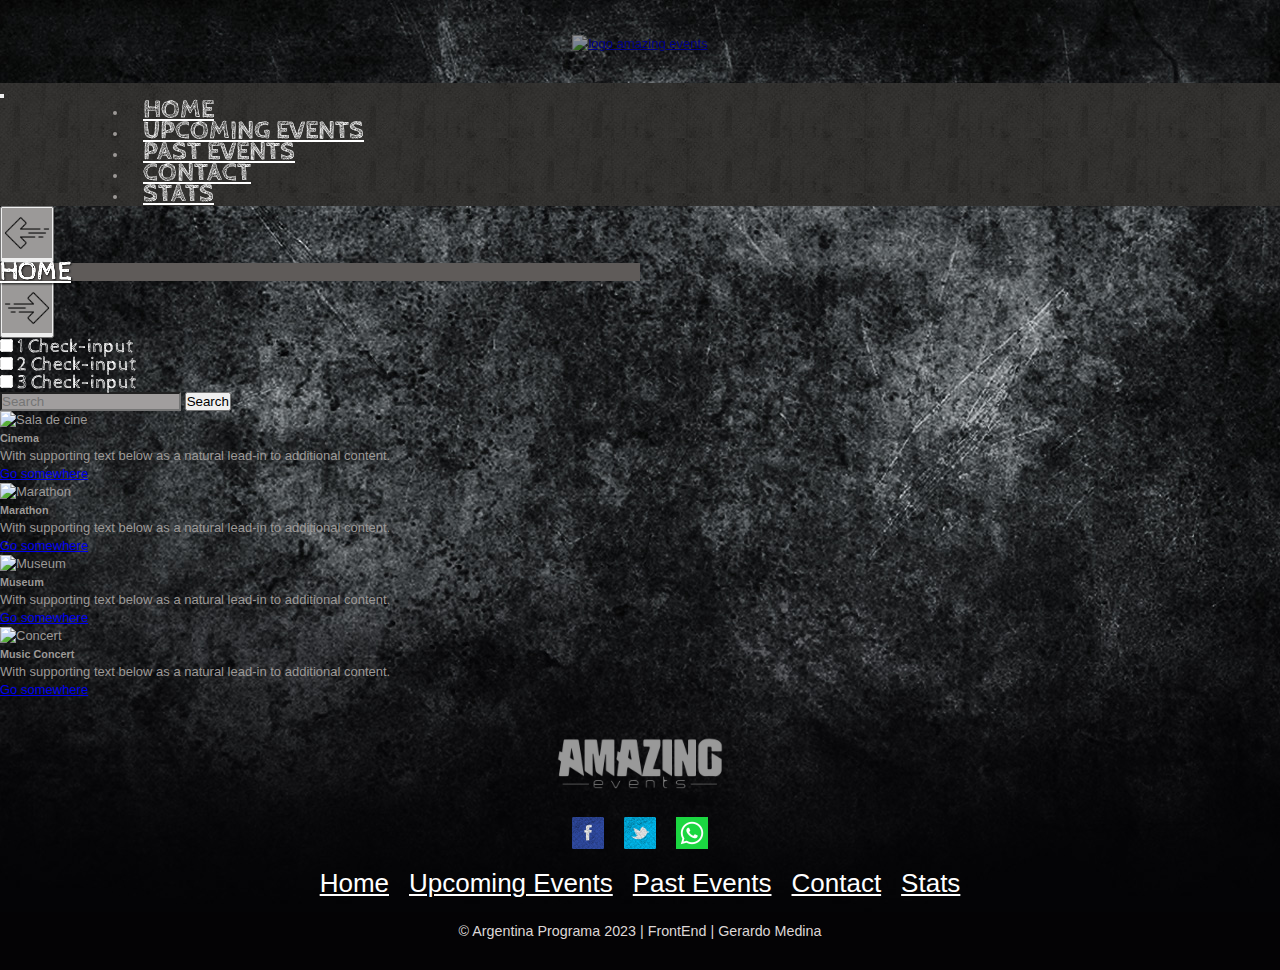
==== index.html @ 90e60413 "corregir error en el liveserver" ====
<!DOCTYPE html>
<html lang="en">

<head>
    <meta charset="UTF-8">
    <meta http-equiv="X-UA-Compatible" content="IE=edge">
    <meta name="viewport" content="width=device-width, initial-scale=1.0">
    <title>Amazing Events</title>
    <link href="https://cdn.jsdelivr.net/npm/bootstrap@5.3.0-alpha1/dist/css/bootstrap.min.css" rel="stylesheet"
        integrity="sha384-GLhlTQ8iRABdZLl6O3oVMWSktQOp6b7In1Zl3/Jr59b6EGGoI1aFkw7cmDA6j6gD" crossorigin="anonymous">
    <link rel="shortcut icon" href="./asset/img/a.ico">
    <link rel="stylesheet" href="./asset/css/style.css">
</head>

<body>
    <div id="main">
        <!-- LOGO FONDO -->
        <div id="inner">

            <div class="top1_wrapper">
                <div class="container">
                    <div class="row">
                        <div class="span12">
                            <div class="top1">
                                <div class="top1_inner clearfix">

                                    <header>
                                        <div class="logo_wrapper"><a href="index.html" class="logo">
                                                <img src="./asset/img/logo_amazing_events.png" alt="logo amazing events"
                                                    style="width:60%"></a>
                                        </div>
                                    </header>


                                </div>
                            </div>
                        </div>
                    </div>
                </div>
            </div>
        </div>
        <!--  NAVEGACION  -->
        <nav class="navbar navbar-expand-lg bg-body-tertiary justify-content-center">
            <div class="container" id="nav">
                <button class="navbar-toggler" type="button" data-bs-toggle="collapse"
                    data-bs-target="#navbarSupportedContent" aria-controls="navbarSupportedContent"
                    aria-expanded="false" aria-label="Toggle navigation">
                    <span class="navbar-toggler-icon"></span>
                </button>
                <div class="container offset-md-2 p-3">
                    <div class="collapse navbar-collapse   m-0" id="navbarSupportedContent">
                        <ul class="navbar-nav  mb-2 mb-lg-0">
                            <li class="nav-item">
                                <a class="nav-link" href="index.html">Home</a>
                            </li>
                            <li class="nav-item">
                                <a class="nav-link" href="./upcoming_events.html">Upcoming Events</a>
                            </li>
                            <li class="nav-item">
                                <a class="nav-link" href="./past_events.html">Past Events</a>
                            </li>
                            <li class="nav-item">
                                <a class="nav-link" href="./contact.html">Contact</a>
                            </li>
                            <li class="nav-item">
                                <a class="nav-link" href="./stats.html">Stats</a>
                            </li>
                        </ul>
                    </div>
                </div>
            </div>
        </nav>
        <!--  PREVIOUS - NEXT  -->
        <div class="botones d-flex justify-content-center">
            <button onClick="previous()" id="anterior">
                <img src="./asset/img/previous.png" alt="previous" id="recorrer" width="50">
            </button>
            <a class="navbar-brand justify-content-center p-3" href="index.html">HOME</a>
            <button onclick="next()" id="siguiente">
                <img src="./asset/img/next.png" alt="next" id="recorrer2" width="50">
            </button>
        </div>
    </div>

    <!-- buscador por catregoria  -->
    <main>
        <div class="container d-flex  justify-content-end p-3">
            <div class="container col-lg-8 col-md-12 col-sm-12" id="checkbox">
                <div class="form-check form-check-inline">
                    <input class="form-check-input" type="checkbox" id="inlineCheckbox1" value="option1">
                    <label class="form-check-label" for="inlineCheckbox1">1 Check-input</label>
                </div>
                <div class="form-check form-check-inline">
                    <input class="form-check-input" type="checkbox" id="inlineCheckbox2" value="option2">
                    <label class="form-check-label" for="inlineCheckbox2">2 Check-input</label>
                </div>
                <div class="form-check form-check-inline">
                    <input class="form-check-input" type="checkbox" id="inlineCheckbox3" value="option3">
                    <label class="form-check-label" for="inlineCheckbox3">3 Check-input</label>
                </div>
            </div>
            <div class="container d-flex-end col-lg-4 col-md-12" id="search">
                <form class="d-flex" role="search">
                    <input class="form-control me-2" type="search" placeholder="Search" aria-label="Search">
                    <button class="btn btn-outline-success" type="submit">Search</button>
                </form>
            </div>
        </div>
        <!-- cards de fotos  -->
        <div class="row justify-content-center">
            <div class="col-lg-2 col-md-6   mb-3">
                <div class="card">
                    <div class="card-body">
                        <img src="./asset/img/cinema.jpg" class="card-img-top" alt="Sala de cine">
                        <h5 class="card-title">Cinema</h5>
                        <p class="card-text">With supporting text below as a natural lead-in to additional content.
                        </p>
                        <a href="#" class="btn btn-primary">Go somewhere</a>
                    </div>
                </div>
            </div>
            <div class="col-lg-2 col-md-6  mb-3">
                <div class="card">
                    <div class="card-body">
                        <img src="./asset/img/marathon.jpg" class="card-img-top" alt="Marathon">
                        <h5 class="card-title">Marathon</h5>
                        <p class="card-text">With supporting text below as a natural lead-in to additional content.
                        </p>
                        <a href="#" class="btn btn-primary">Go somewhere</a>
                    </div>
                </div>
            </div>
            <div class="col-lg-2 col-md-6 gap-3 mb-3">
                <div class="card">
                    <div class="card-body">
                        <img src="./asset/img/museum_tour.jpg" class="card-img-top" alt="Museum">
                        <h5 class="card-title">Museum</h5>
                        <p class="card-text">With supporting text below as a natural lead-in to additional content.
                        </p>
                        <a href="#" class="btn btn-primary">Go somewhere</a>
                    </div>
                </div>
            </div>

            <div class="col-lg-2 col-md-6 gap-3 mb-3">
                <div class="card">
                    <div class="card-body">
                        <img src="./asset/img/music_concert.jpg" class="card-img-top" alt="Concert">
                        <h5 class="card-title">Music Concert</h5>
                        <p class="card-text">With supporting text below as a natural lead-in to additional content.
                        </p>
                        <a href="#" class="btn btn-primary">Go somewhere</a>
                    </div>
                </div>
            </div>
        </div>
    </main>
    <!--  footer   -->
    <footer class="container  d-flex-columns gap-3 justify-content-center p-3">
        <!-- imagen logo dentro del footer  -->
        <div class="logo_footer"><a href="index.html" class="logo">
                <img src="./asset/img/amazingevents.png" style="width:20%" alt="logo amazing events"></a>
        </div>
        <!-- logo de redes sociales  -->
        <ul class="social_icon">
            <li><a href="#"><img src="./asset/img/social_ic1.png" title="Facebook"></a></li>
            <li><a href="#"><img src="./asset/img/social_ic3.png" title="Twitter"></a></li>
            <li><a href="#"><img src="./asset/img/whatsapp.png" width="32" title="WhatsApp"></a></li>
        </ul>
        <!--  menu navegacion dentro del footer  -->
        <ul class="menu">
            <li class="nav-item">
                <a class="nav-link" href="index.html">Home</a>
            </li>
            <li class="nav-item">
                <a class="nav-link" href="./upcoming_events.html">Upcoming Events</a>
            </li>
            <li class="nav-item">
                <a class="nav-link" href="./past_events.html">Past Events</a>
            </li>
            <li class="nav-item">
                <a class="nav-link" href="./contact.html">Contact</a>
            </li>
            <li class="nav-item">
                <a class="nav-link" href="./stats.html">Stats</a>
            </li>
        </ul>
        <p>© Argentina Programa 2023 | FrontEnd | Gerardo Medina</p>
    </footer>
    <script src="https://cdn.jsdelivr.net/npm/bootstrap@5.3.0-alpha1/dist/js/bootstrap.bundle.min.js"
        integrity="sha384-w76AqPfDkMBDXo30jS1Sgez6pr3x5MlQ1ZAGC+nuZB+EYdgRZgiwxhTBTkF7CXvN"
        crossorigin="anonymous"></script>
    <!-- buscador por catregoria  -->
    <script>
        const pages = ['index.html', 'upcoming_events.html', 'past_events.html', 'contact.html', 'stats.html'];
        let currentPageIndex = 0;
        function previous() {
            if (currentPageIndex > 0) {
                currentPageIndex--;
                window.location.href = pages[currentPageIndex];
            }
        }
        function next() {
            if (currentPageIndex < pages.length - 1) {
                currentPageIndex++;
                window.location.href = pages[currentPageIndex];
            }
        }  
    </script>
</body>

</html>
---- asset/css/style.css ----
/* GOOGLE FONTS */
@import url(http://fonts.googleapis.com/css?family=New+Rocker);
@import url(http://fonts.googleapis.com/css?family=Cabin+Sketch:400);
@import url(http://fonts.googleapis.com/css?family=Cabin+Sketch:700);

* {
    margin: 0;
    padding: 0;
    box-sizing: border-box;
}

::-webkit-scrollbar {
    display: none;
}

body {
    background: url(../img/bg1.jpg) center top no-repeat #040305;
    border: 0;
    font: 13px Arial, Helvetica, sans-serif;
    color: #9c9997;
    line-height: 18px;
    min-width: 320px;
}

a.logo img {
    filter: brightness(0.60);
}

a.logo img:hover {
    filter: none !important;
}

#inner {
    position: relative;
    z-index: 10;
}

header {
    text-align: center;
    padding-top: 35px;
    padding-bottom: 30px;
}

/*--------------social icons--------------------------------*/
.social_icom li {
    display: inline-block;
    margin: 0 4px;

}

.social_icom li a {
    opacity: 0.7;
    filter: alpha(opacity=70);
    display: block;
    transition: all 0.3s ease-out;
    -moz-transition: all 0.3s ease-out;
    -webkit-transition: all 0.3s ease-out;
    -o-transition: all 0.3s ease-out;
}


ul.social_icom a img {
    box-shadow: 4px 4px 4px 0 #000;
    -moz-box-shadow: 4px 4px 4px 0 #000;
    -webkit-box-shadow: 4px 4px 4px 0 #000;
    width: 3rem;
    height: 4rem;
}

.social_icom {
    display: inline-block;
    margin: 0 0px;
    padding-top: 0px;
    list-style: none;
    white-space: nowrap;
}

ul.social_icon {
    padding-left: 0px;
}

.social_icom li a:hover {
    opacity: 1;
    filter: alpha(opacity=100);
}

.top2_wrapper {
    position: relative;
    z-index: 30;
    margin-bottom: -30px;
}

.top2 {
    padding-left: 10px;
    padding-right: 10px;
}

.top2_inner {
    position: relative;
}

.top3_wrapper {
    padding-bottom: 30px;
}

.top3 {
    padding-left: 10px;
    padding-right: 10px;
}

.top3_inner {
    position: relative;
}


/* ============================= main menu nav ====================== */

nav.navbar {
    background-image: url(../img/menu_bg.jpg);
}

nav.navbar a {
    font-family: 'Cabin Sketch';
    font-weight: bold;
    color: #fff;
    text-transform: uppercase;
    filter: brightness(2);


}

a.navbar-brand {
    font-size: 200% !important;
    color: #fff !important;
    display: flex;
    background-color: black;
    width: 50%;

    text-align: justify;
    text-shadow: 1px 1px 2px black;
}

nav.navbar a:hover {
    color: #e0129c;
}

nav.navbar a.nav-link {
    font-size: large;

}

div.container.col-lg-8.col-md-12 {
    font-size: 150%;
    filter: brightness(1.75);
    font-family: 'Cabin Sketch';

}

a.navbar-brand {
    background-color: #363433;
    font-size: 150%;
    filter: brightness(1.75);
    font-family: 'Cabin Sketch';

}

img#recorrer,
img#recorrer2 {
    background-color: #9b9998;
}
img#recorrer:hover, img#recorrer2:hover {
   background-color: #e0129c;
}

/*---------------------search-------------------------------*/
div.container.col-lg-8.col-md-12 input:hover,
label:hover {
    color: #e0129c;
}
.btn-outline-success {
    --bs-btn-color: #c8dfd4;
    --bs-btn-border-color: #969997;
    --bs-btn-hover-color: #fff;
    --bs-btn-hover-bg: #d7186f;
    --bs-btn-hover-border-color: #121111;
}

/*----------------------Pantalla tablet----------------------*/
@media (max-width: 991px) {
    div.container.d-flex.justify-content-end.p-3 {
        flex-direction: column;
    }

    div.container.offset-md-2.p3 {
        margin-left: 0;
    }

    div.container#nav {
        margin-left: 0;
    }
}

@media (min-width: 992px) {
    .navbar-expand-lg .navbar-nav .nav-link {
        padding-right: 0 !important;
        padding-left: var(--bs-navbar-nav-link-padding-x);
    }
}

.navbar-expand-lg .navbar-nav .nav-link {
    font-size: 200%;
    margin: 15px;
}



/* =============================cambia color del menu hamburguesa-----------------*/
span.navbar-toggler-icon {
    background-color: #9c9997;
    color: #fff !important;
}
span.navbar-toggler-icon:hover {
    background-color: #ff0e86;
    color: #313030 !important;
}

/*==============================form stats.html=============================*/
#stats-table {
    border: 2px rgb(99, 102, 99) solid;
    background-color: #fff;
    max-width: 90%;
    margin-left: auto;
    margin-right: auto;
    margin-top: 2em;
}

#stats-table th {
    background-color: #525150;
    color: #f1e8e8;
    font-size: 1.5em;
}

.table-subtitle {
    font-weight: bold;
    color: #9c9997;
}

/*=============================Footer=============================================*/
footer {
    position: relative;
    width: 100%;
    background: transparent;
    min-height: 100px;
    padding: 20px 50px;
    display: flex;
    justify-content: center;
    align-items: center;
    flex-direction: column;

}

footer .social_icon,
footer .menu {
    position: relative;
    display: flex;
    justify-content: center;
    align-items: center;
    margin: 10px 0;
    flex-wrap: wrap;
}

footer .social_icon li,
footer .menu li {
    list-style: none;
}

footer .social_icon li a {
    font-size: 2em;
    color: #fff;
    margin: 0 10px;
    display: inline-block;
    transition: 0.5s;
}

footer .social_icon li a:hover {
    transform: translateY(-10px);
}

div.logo_footer a {
    position: relative;
    display: flex;
    justify-content: center;
    align-items: center;
    margin: 10px 0;
    flex-wrap: wrap;

}

footer .menu li a {
    font-size: 200%;
    color: #fff;
    margin: 0 10px;
    display: inline-block;
    transition: 0.5s;
}

footer .menu li a:hover {
    opacity: 1;
}

footer p {
    color: #ddd7d7;
    text-align: center;
    margin-top: 15px;
    margin-bottom: 10px;
    font-size: 1.1em;
}

/*-----------------------form styles--------------------*/
label.form-label {
    font-size: 2em;
    color: #faf4f4 !important;
    font-family: 'Cabin Sketch';

}

button#button_form.btn.btn-light.mb-3 {
    margin: 15px;
    background-color: #9c9997;
    color: #0f0f0f;

}

button#button_form.btn.btn-light.mb-3:hover {
    background-color: #a0046c;
}

/*----------------------Card styles--------------------*/
.card {
    max-width: 100%;
    --bs-card-bg: #444a50;
    text-emphasis-color: black;
}
 .card:hover, p.card-text:hover{
    --bs-card-bg: #f12997;
    color: black;
}


.card img {
    width: 100%;
} 
/* boton card style */
.btn-primary {
    --bs-btn-color: #fff;
    --bs-btn-bg: #36393e;
    --bs-btn-border-color: #9d9d9d;
    --bs-btn-hover-color: #fff;
    --bs-btn-hover-bg: #60254b;
    --bs-btn-hover-border-color: #252c36;
    --bs-btn-focus-shadow-rgb: 49,132,253;
    --bs-btn-active-color: #fff;
    --bs-btn-active-bg: #4f5864;
    --bs-btn-active-border-color: #2c2e30;
    --bs-btn-active-shadow: inset 0 3px 5px rgba(0, 0, 0, 0.125);
    --bs-btn-disabled-color: #fff;
    --bs-btn-disabled-bg: #32363a;
    --bs-btn-disabled-border-color: #2e3032;
}

div.container.offset-md-2.p-3 {
    margin-left: 10%;
}

/*--------------------details.html-------------------- */
h1#titulo {
    background-color: #525150;
    font-family: 'Cabin Sketch';
    color: #faf4f4;
}

/* ---------------------- form contact.html -------------------- */
.form-control {
    background-color: #a19e9e;
    color: #000;  

}


/* -------------------- stats.html ------------------------*/


.table-bordered>:not(caption)>*>* {
    border-width: 0 var(--bs-border-width);
}
.table>:not(caption)>*>* {
   
    background-color: #2421219e;
}
.table-subtitle {
    
    color: #3a2676;
}
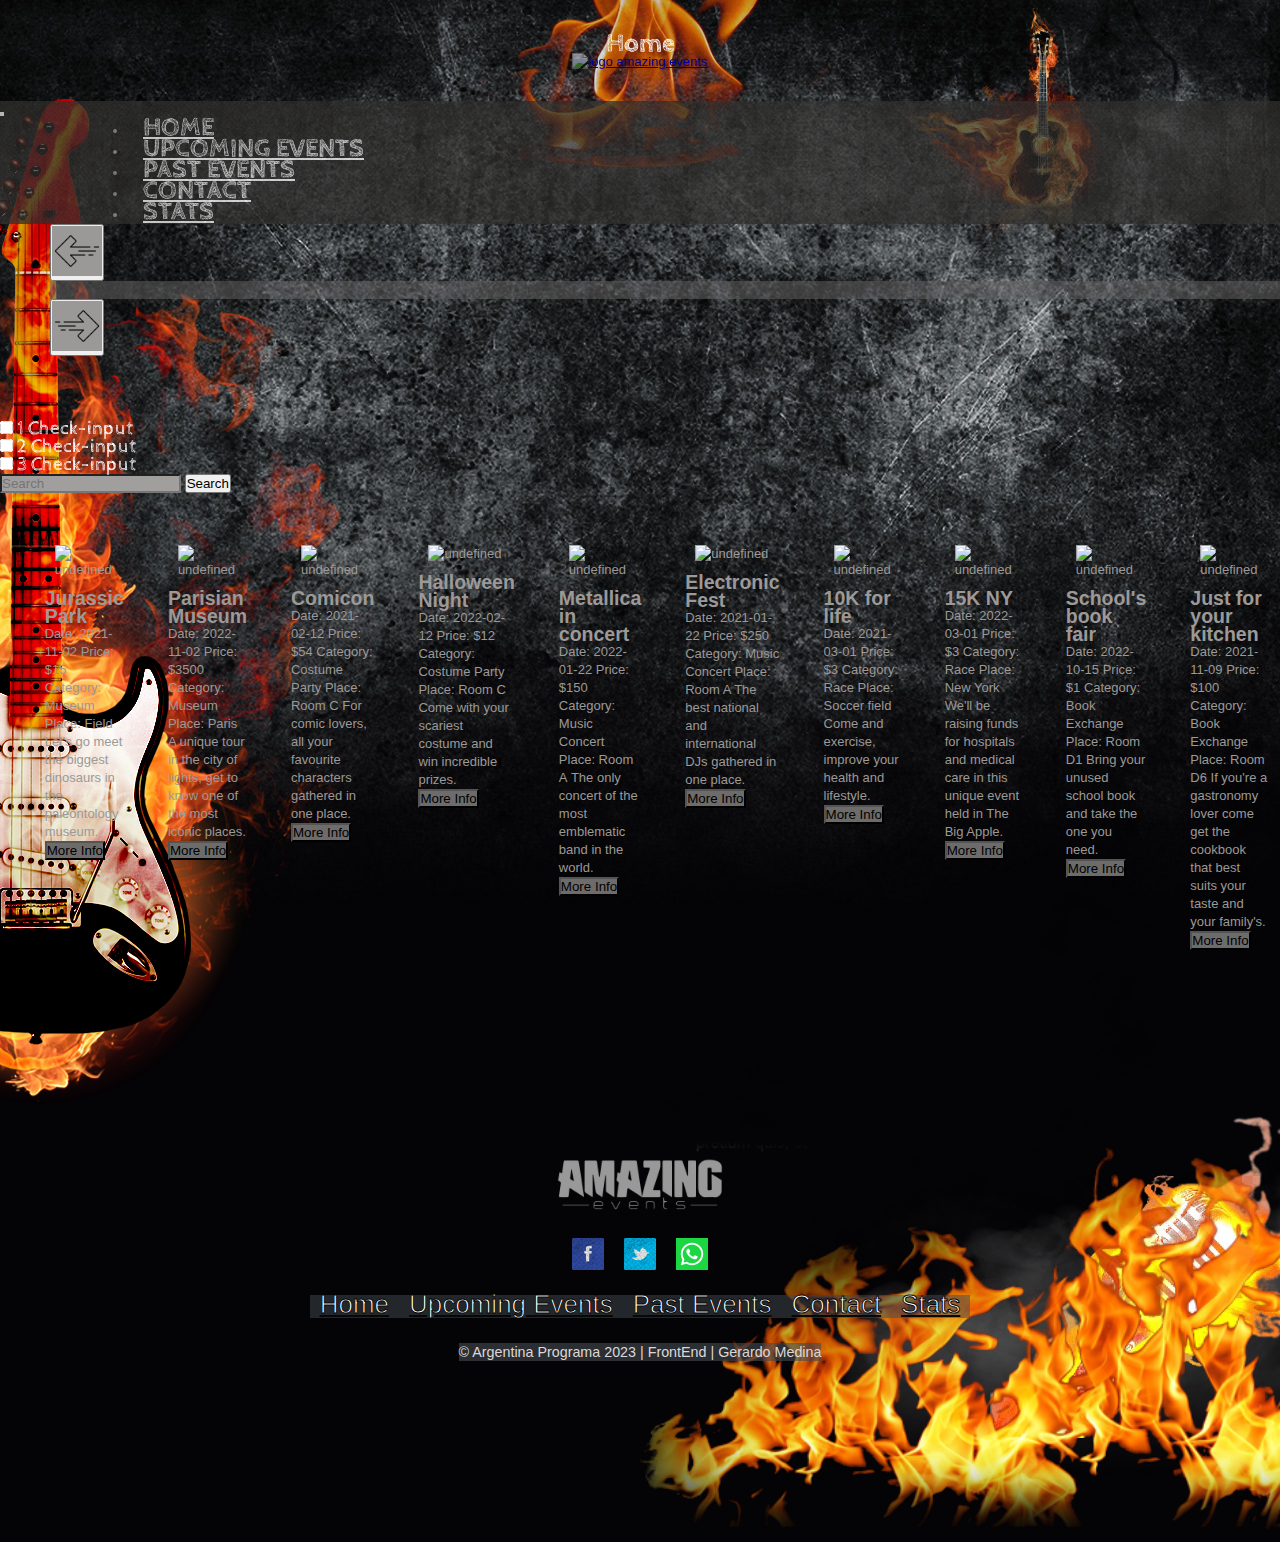
==== commit b44f48ba: "cards dinamicas" ====
--- a/index.html
+++ b/index.html
@@ -15,6 +15,14 @@
 <body>
     <div id="main">
         <!-- LOGO FONDO -->
+        <img src="./asset/img/fire1.png" alt="" class="fire1">
+
+        <img src="./asset/img/guitar1.png" alt="" class="guitar1">
+
+        <img src="./asset/img/guitar2.png" alt="" class="guitar2">
+
+
+
         <div id="inner">
 
             <div class="top1_wrapper">
@@ -25,9 +33,10 @@
                                 <div class="top1_inner clearfix">
 
                                     <header>
+                                        <h1 class="titulo">Home</h1>
                                         <div class="logo_wrapper"><a href="index.html" class="logo">
-                                                <img src="./asset/img/logo_amazing_events.png" alt="logo amazing events"
-                                                    style="width:60%"></a>
+                                                <img src="./asset/img/logo_amazing_events.png"
+                                                    alt="logo amazing events"></a>
                                         </div>
                                     </header>
 
@@ -38,125 +47,90 @@
                     </div>
                 </div>
             </div>
-        </div>
-        <!--  NAVEGACION  -->
-        <nav class="navbar navbar-expand-lg bg-body-tertiary justify-content-center">
-            <div class="container" id="nav">
-                <button class="navbar-toggler" type="button" data-bs-toggle="collapse"
-                    data-bs-target="#navbarSupportedContent" aria-controls="navbarSupportedContent"
-                    aria-expanded="false" aria-label="Toggle navigation">
-                    <span class="navbar-toggler-icon"></span>
-                </button>
-                <div class="container offset-md-2 p-3">
-                    <div class="collapse navbar-collapse   m-0" id="navbarSupportedContent">
-                        <ul class="navbar-nav  mb-2 mb-lg-0">
-                            <li class="nav-item">
-                                <a class="nav-link" href="index.html">Home</a>
-                            </li>
-                            <li class="nav-item">
-                                <a class="nav-link" href="./upcoming_events.html">Upcoming Events</a>
-                            </li>
-                            <li class="nav-item">
-                                <a class="nav-link" href="./past_events.html">Past Events</a>
-                            </li>
-                            <li class="nav-item">
-                                <a class="nav-link" href="./contact.html">Contact</a>
-                            </li>
-                            <li class="nav-item">
-                                <a class="nav-link" href="./stats.html">Stats</a>
-                            </li>
-                        </ul>
+
+            <!--  NAVEGACION  -->
+            <nav class="navbar navbar-expand-lg bg-body-tertiary justify-content-center">
+                <div class="container" id="nav">
+                    <button class="navbar-toggler" type="button" data-bs-toggle="collapse"
+                        data-bs-target="#navbarSupportedContent" aria-controls="navbarSupportedContent"
+                        aria-expanded="false" aria-label="Toggle navigation">
+                        <span class="navbar-toggler-icon"></span>
+                    </button>
+                    <div class="container offset-md-2 p-3">
+                        <div class="collapse navbar-collapse   m-0" id="navbarSupportedContent">
+                            <ul class="navbar-nav  mb-2 mb-lg-0">
+                                <li class="nav-item">
+                                    <a class="nav-link" href="index.html">Home</a>
+                                </li>
+                                <li class="nav-item">
+                                    <a class="nav-link" href="./upcoming_events.html">Upcoming Events</a>
+                                </li>
+                                <li class="nav-item">
+                                    <a class="nav-link" href="./past_events.html">Past Events</a>
+                                </li>
+                                <li class="nav-item">
+                                    <a class="nav-link" href="./contact.html">Contact</a>
+                                </li>
+                                <li class="nav-item">
+                                    <a class="nav-link" href="./stats.html">Stats</a>
+                                </li>
+                            </ul>
+                        </div>
                     </div>
                 </div>
+            </nav>
+            <!--  PREVIOUS - NEXT  -->
+            <div class="botones d-flex justify-content-center">
+                <button onClick="previous()" id="previous-page">
+                    <img src="./asset/img/previous.png" alt="previous" id="recorrer" width="50">
+                </button>
+                <h2 id="actualpage">HOME</h2>
+                <button onClick="next()" id="next-page">
+                    <img src="./asset/img/next.png" alt="next" id="recorrer2" width="50">
+                </button>
+
             </div>
-        </nav>
-        <!--  PREVIOUS - NEXT  -->
-        <div class="botones d-flex justify-content-center">
-            <button onClick="previous()" id="anterior">
-                <img src="./asset/img/previous.png" alt="previous" id="recorrer" width="50">
-            </button>
-            <a class="navbar-brand justify-content-center p-3" href="index.html">HOME</a>
-            <button onclick="next()" id="siguiente">
-                <img src="./asset/img/next.png" alt="next" id="recorrer2" width="50">
-            </button>
         </div>
-    </div>
 
-    <!-- buscador por catregoria  -->
-    <main>
-        <div class="container d-flex  justify-content-end p-3">
-            <div class="container col-lg-8 col-md-12 col-sm-12" id="checkbox">
-                <div class="form-check form-check-inline">
-                    <input class="form-check-input" type="checkbox" id="inlineCheckbox1" value="option1">
-                    <label class="form-check-label" for="inlineCheckbox1">1 Check-input</label>
+        <!-- buscador por catregoria  -->
+        <main>
+            <div class="container d-flex  justify-content-end p-3">
+                <div class="container col-lg-8 col-md-12 col-sm-12" id="checkbox">
+                    <div class="form-check form-check-inline">
+                        <input class="form-check-input" type="checkbox" id="inlineCheckbox1" value="option1">
+                        <label class="form-check-label" for="inlineCheckbox1">1 Check-input</label>
+                    </div>
+                    <div class="form-check form-check-inline">
+                        <input class="form-check-input" type="checkbox" id="inlineCheckbox2" value="option2">
+                        <label class="form-check-label" for="inlineCheckbox2">2 Check-input</label>
+                    </div>
+                    <div class="form-check form-check-inline">
+                        <input class="form-check-input" type="checkbox" id="inlineCheckbox3" value="option3">
+                        <label class="form-check-label" for="inlineCheckbox3">3 Check-input</label>
+                    </div>
                 </div>
-                <div class="form-check form-check-inline">
-                    <input class="form-check-input" type="checkbox" id="inlineCheckbox2" value="option2">
-                    <label class="form-check-label" for="inlineCheckbox2">2 Check-input</label>
-                </div>
-                <div class="form-check form-check-inline">
-                    <input class="form-check-input" type="checkbox" id="inlineCheckbox3" value="option3">
-                    <label class="form-check-label" for="inlineCheckbox3">3 Check-input</label>
+                <div class="container d-flex-end col-lg-4 col-md-12" id="search">
+                    <form class="d-flex" role="search">
+                        <input class="form-control me-2" type="search" placeholder="Search" aria-label="Search">
+                        <button class="btn btn-outline-success" type="submit">Search</button>
+                    </form>
                 </div>
             </div>
-            <div class="container d-flex-end col-lg-4 col-md-12" id="search">
-                <form class="d-flex" role="search">
-                    <input class="form-control me-2" type="search" placeholder="Search" aria-label="Search">
-                    <button class="btn btn-outline-success" type="submit">Search</button>
-                </form>
+            <!-- cards de fotos  -->
+            <div class="row row-cols-1 row-cols-md-2 row-cols-lg-5 g-4" id="cards-container">
+                <!-- ========== Aqui va las Cards============= -->
             </div>
-        </div>
-        <!-- cards de fotos  -->
-        <div class="row justify-content-center">
-            <div class="col-lg-2 col-md-6   mb-3">
-                <div class="card">
-                    <div class="card-body">
-                        <img src="./asset/img/cinema.jpg" class="card-img-top" alt="Sala de cine">
-                        <h5 class="card-title">Cinema</h5>
-                        <p class="card-text">With supporting text below as a natural lead-in to additional content.
-                        </p>
-                        <a href="#" class="btn btn-primary">Go somewhere</a>
-                    </div>
-                </div>
-            </div>
-            <div class="col-lg-2 col-md-6  mb-3">
-                <div class="card">
-                    <div class="card-body">
-                        <img src="./asset/img/marathon.jpg" class="card-img-top" alt="Marathon">
-                        <h5 class="card-title">Marathon</h5>
-                        <p class="card-text">With supporting text below as a natural lead-in to additional content.
-                        </p>
-                        <a href="#" class="btn btn-primary">Go somewhere</a>
-                    </div>
-                </div>
-            </div>
-            <div class="col-lg-2 col-md-6 gap-3 mb-3">
-                <div class="card">
-                    <div class="card-body">
-                        <img src="./asset/img/museum_tour.jpg" class="card-img-top" alt="Museum">
-                        <h5 class="card-title">Museum</h5>
-                        <p class="card-text">With supporting text below as a natural lead-in to additional content.
-                        </p>
-                        <a href="#" class="btn btn-primary">Go somewhere</a>
-                    </div>
-                </div>
-            </div>
-
-            <div class="col-lg-2 col-md-6 gap-3 mb-3">
-                <div class="card">
-                    <div class="card-body">
-                        <img src="./asset/img/music_concert.jpg" class="card-img-top" alt="Concert">
-                        <h5 class="card-title">Music Concert</h5>
-                        <p class="card-text">With supporting text below as a natural lead-in to additional content.
-                        </p>
-                        <a href="#" class="btn btn-primary">Go somewhere</a>
-                    </div>
-                </div>
-            </div>
-        </div>
-    </main>
+        </main>
+    </div>
     <!--  footer   -->
     <footer class="container  d-flex-columns gap-3 justify-content-center p-3">
+        <div class="div container d-flex" id="imagen-footer">
+            <img src="./asset/img/fire2.png" alt="" class="fire2">
+            <img src="./asset/img/microfono.png" alt="" class="microfono">
+            <img src="./asset/img/humo1.png" alt="" class="humo1">
+        </div>
+      
+
         <!-- imagen logo dentro del footer  -->
         <div class="logo_footer"><a href="index.html" class="logo">
                 <img src="./asset/img/amazingevents.png" style="width:20%" alt="logo amazing events"></a>
@@ -190,23 +164,10 @@
     <script src="https://cdn.jsdelivr.net/npm/bootstrap@5.3.0-alpha1/dist/js/bootstrap.bundle.min.js"
         integrity="sha384-w76AqPfDkMBDXo30jS1Sgez6pr3x5MlQ1ZAGC+nuZB+EYdgRZgiwxhTBTkF7CXvN"
         crossorigin="anonymous"></script>
-    <!-- buscador por catregoria  -->
-    <script>
-        const pages = ['index.html', 'upcoming_events.html', 'past_events.html', 'contact.html', 'stats.html'];
-        let currentPageIndex = 0;
-        function previous() {
-            if (currentPageIndex > 0) {
-                currentPageIndex--;
-                window.location.href = pages[currentPageIndex];
-            }
-        }
-        function next() {
-            if (currentPageIndex < pages.length - 1) {
-                currentPageIndex++;
-                window.location.href = pages[currentPageIndex];
-            }
-        }  
-    </script>
+
+    <script type="module" src="./JS/data.js"></script>
+    <script type="module" src="./JS/index.js"></script>
+    <script type="module" src="./JS//main.js"></script>
 </body>
 
 </html>--- a/asset/css/style.css
+++ b/asset/css/style.css
@@ -12,6 +12,142 @@
 ::-webkit-scrollbar {
     display: none;
 }
+
+#main , main{
+    margin: 0 auto; 
+    position: relative; 
+   
+}
+main{
+    height: 100%;
+    z-index: 1;
+}
+img.rollo, img.extintor{
+    position: absolute;
+    width: 30%;
+    top: 90%; 
+    left: -3%; 
+    z-index: -3; 
+    max-width: none;
+}
+img.balon{
+    position: absolute;
+    width: 30%;
+    top: 90%; 
+    left: -3%; 
+    z-index: -3; 
+    max-width: none;
+}
+img.comida{
+    position: absolute;
+    width: 30%;
+    top: 90%; 
+   
+    z-index: -3; 
+    max-width: none;
+}
+
+img.camara {
+    position: absolute;
+    top:70%;
+    width: 50%;
+    margin-left: -120px;
+    z-index: -3;
+}
+img.humo1 {
+    position: absolute;
+   
+    top: -90%;
+    width: 100%;
+    z-index: -3;
+}
+
+img.microfono {
+    position: absolute;
+    width: 40%;
+    top: -7%;
+    left: 75%; 
+    z-index: -2;
+    
+}
+
+img.fire2 {
+    position: absolute;
+    width: 100%; 
+    z-index: -1;
+      
+
+}
+
+img.fire1{
+    position: absolute;
+    left: 50%;
+    margin-left: -200px; 
+     top: 0; z-index: 1;
+      max-width: none;
+    }
+img.guitar1{
+    position: absolute;
+    left: 10%;
+    height: 25%;
+    margin-left: 60%; 
+    top: 0px;
+    z-index: -1;
+   
+    }
+
+img.guitar2{
+    position: absolute;
+    left: 50%;
+     margin-left: -900px; 
+     top: 10%; 
+     z-index: -2; 
+     max-width: none;
+    }
+
+
+div#main{
+    position: relative; 
+    z-index: 0;
+}
+main {
+    position: initial; 
+    z-index: 10;
+    
+}
+
+.top1_inner{position: relative;}
+.top2_wrapper{position: relative; z-index: 30; margin-bottom: -30px;}
+
+
+
+h1.titulo {
+    
+    filter: brightness(1.75);
+    font-family: 'Cabin Sketch';
+}
+main{
+    position: relative;
+    margin-top: 5%;
+    margin-bottom: 10%;
+    z-index: 10;
+}
+h2#actualpage{
+    margin-bottom: 0px;
+    display: flex;
+    align-items: center;
+    background-color: #615f5f8f;
+    width: 1000%;
+    }
+
+ div#nav.container {
+    align-content: center;
+    margin: 0;
+ }
+ .div.container.offset-md-2.p-3 {
+    margin:0;
+
+ }
 
 body {
     background: url(../img/bg1.jpg) center top no-repeat #040305;
@@ -20,10 +156,15 @@
     color: #9c9997;
     line-height: 18px;
     min-width: 320px;
+    position: relative;
+    z-index: 10;
+    
 }
 
 a.logo img {
     filter: brightness(0.60);
+    width: 50%;
+    
 }
 
 a.logo img:hover {
@@ -117,6 +258,7 @@
 
 nav.navbar {
     background-image: url(../img/menu_bg.jpg);
+    opacity: 0.75;
 }
 
 nav.navbar a {
@@ -172,6 +314,15 @@
    background-color: #e0129c;
 }
 
+#actualpage {
+    background-color: rgb(90, 90, 90);
+    display: flex;
+    justify-content: center;
+    width: 50%;
+    font-family: 'Cabin Sketch';    
+    color: rgb(255, 255, 255);
+}
+
 /*---------------------search-------------------------------*/
 div.container.col-lg-8.col-md-12 input:hover,
 label:hover {
@@ -198,8 +349,108 @@
     div.container#nav {
         margin-left: 0;
     }
-}
-
+    .card img {
+        width: 100%;
+        height: auto !important;
+        padding: 10px;
+    }
+  
+    img.guitar2{
+        position: absolute;
+        left: 10%;
+         margin-left: -300px; 
+         top: 100px; 
+         z-index: -2; 
+         max-width: none;
+        }
+    img.guitar1{
+        position: absolute;
+        height: 6%;
+        left: 70%;
+         margin-left: -100px; 
+         top: 0; 
+         z-index: -2; 
+         max-width: none;
+        
+    }
+    img.humo1 {
+        position: absolute;
+        margin-left: -20%;
+        top: -70%;
+         width: 130%;
+        z-index: -3;
+    }
+    div.container#imagen-footer img{
+    margin-top: 10%;       
+
+    }
+}
+@media (max-width: 360px) {
+    img.humo1{
+        margin-top: 50%;
+        height: 100%;
+    }
+    img.fire2 {
+        height: 50%;
+    }
+    img.fire1 {
+        width: 70%;
+        left: 70% ;
+    }
+    img.microfono{
+        height: 30%;
+    }
+}
+
+@media (max-width: 767px) {
+
+    .card {
+        width: 70%;
+        margin: 100px;
+    }
+    img.microfono{
+        width: 30%;
+        margin-left: -20%;
+        top: 15%;
+    }
+    img.humo1 {
+        position: absolute;
+        width: 110%;
+        top: -10%;
+        
+        z-index: -3;
+    }
+    img.fire2 {
+        width: 80%;
+        top: 30%;
+    }
+    img.camara{
+        margin-left: 68%;
+        top: 45%;
+        z-index: 1;
+        width: 35%;
+    }
+    img.balon {
+        margin-left: 68%;
+        width: 20%;
+        top: 55%;
+        z-index: 1;
+    }
+    img.comida {
+        margin-left: 68%;
+        width: 20%;
+        top: 53%;
+        z-index: 1;
+    }
+    img.rollo {
+        margin-left: 68%;
+        width: 20%;
+        top: 55%;
+        z-index: 1;
+    }
+
+
+}
 @media (min-width: 992px) {
     .navbar-expand-lg .navbar-nav .nav-link {
         padding-right: 0 !important;
@@ -226,12 +477,12 @@
 
 /*==============================form stats.html=============================*/
 #stats-table {
-    border: 2px rgb(99, 102, 99) solid;
+    border: 2px rgba(99, 102, 99, 0.637) solid;
+    
     background-color: #fff;
     max-width: 90%;
-    margin-left: auto;
-    margin-right: auto;
-    margin-top: 2em;
+    
+    margin: 6em;
 }
 
 #stats-table th {
@@ -244,6 +495,8 @@
     font-weight: bold;
     color: #9c9997;
 }
+
+
 
 /*=============================Footer=============================================*/
 footer {
@@ -275,6 +528,7 @@
 }
 
 footer .social_icon li a {
+   
     font-size: 2em;
     color: #fff;
     margin: 0 10px;
@@ -302,18 +556,24 @@
     margin: 0 10px;
     display: inline-block;
     transition: 0.5s;
+    -webkit-text-stroke: 1px rgb(8, 8, 8);
 }
 
 footer .menu li a:hover {
     opacity: 1;
 }
 
+ul.menu {
+    background-color: #444a5081;
+}
 footer p {
+    background-color: #444a509c;
     color: #ddd7d7;
     text-align: center;
     margin-top: 15px;
     margin-bottom: 10px;
     font-size: 1.1em;
+   
 }
 
 /*-----------------------form styles--------------------*/
@@ -337,35 +597,39 @@
 
 /*----------------------Card styles--------------------*/
 .card {
-    max-width: 100%;
+   
     --bs-card-bg: #444a50;
     text-emphasis-color: black;
 }
  .card:hover, p.card-text:hover{
     --bs-card-bg: #f12997;
     color: black;
-}
-
-
-.card img {
-    width: 100%;
-} 
+    transform: scale(1.05);
+    position: relative ;
+}
+
+
+   
+   div#cards-container {
+       margin: 0;
+       display: flex;
+       justify-content: center;
+       align-items: stretch;
+       padding:20px;
+   }
+   div#card-body.card{
+       margin: 10px;
+       justify-content: space-between;
+       padding: 12px;
+       }
+   .card img {
+     width: 100%;
+     height: 150px;
+     padding: 10px;
+    } 
 /* boton card style */
-.btn-primary {
-    --bs-btn-color: #fff;
-    --bs-btn-bg: #36393e;
-    --bs-btn-border-color: #9d9d9d;
-    --bs-btn-hover-color: #fff;
-    --bs-btn-hover-bg: #60254b;
-    --bs-btn-hover-border-color: #252c36;
-    --bs-btn-focus-shadow-rgb: 49,132,253;
-    --bs-btn-active-color: #fff;
-    --bs-btn-active-bg: #4f5864;
-    --bs-btn-active-border-color: #2c2e30;
-    --bs-btn-active-shadow: inset 0 3px 5px rgba(0, 0, 0, 0.125);
-    --bs-btn-disabled-color: #fff;
-    --bs-btn-disabled-bg: #32363a;
-    --bs-btn-disabled-border-color: #2e3032;
+.card button {
+    background-color: #6d6c6b;
 }
 
 div.container.offset-md-2.p-3 {
@@ -374,10 +638,12 @@
 
 /*--------------------details.html-------------------- */
 h1#titulo {
-    background-color: #525150;
+    background-color: #5251507c;
     font-family: 'Cabin Sketch';
     color: #faf4f4;
-}
+
+}
+    
 
 /* ---------------------- form contact.html -------------------- */
 .form-control {
@@ -402,3 +668,7 @@
     color: #3a2676;
 }
 
+div.botones.d-flex.justify-content-center {
+    margin-left: 50px;
+    margin-right: 50px;
+}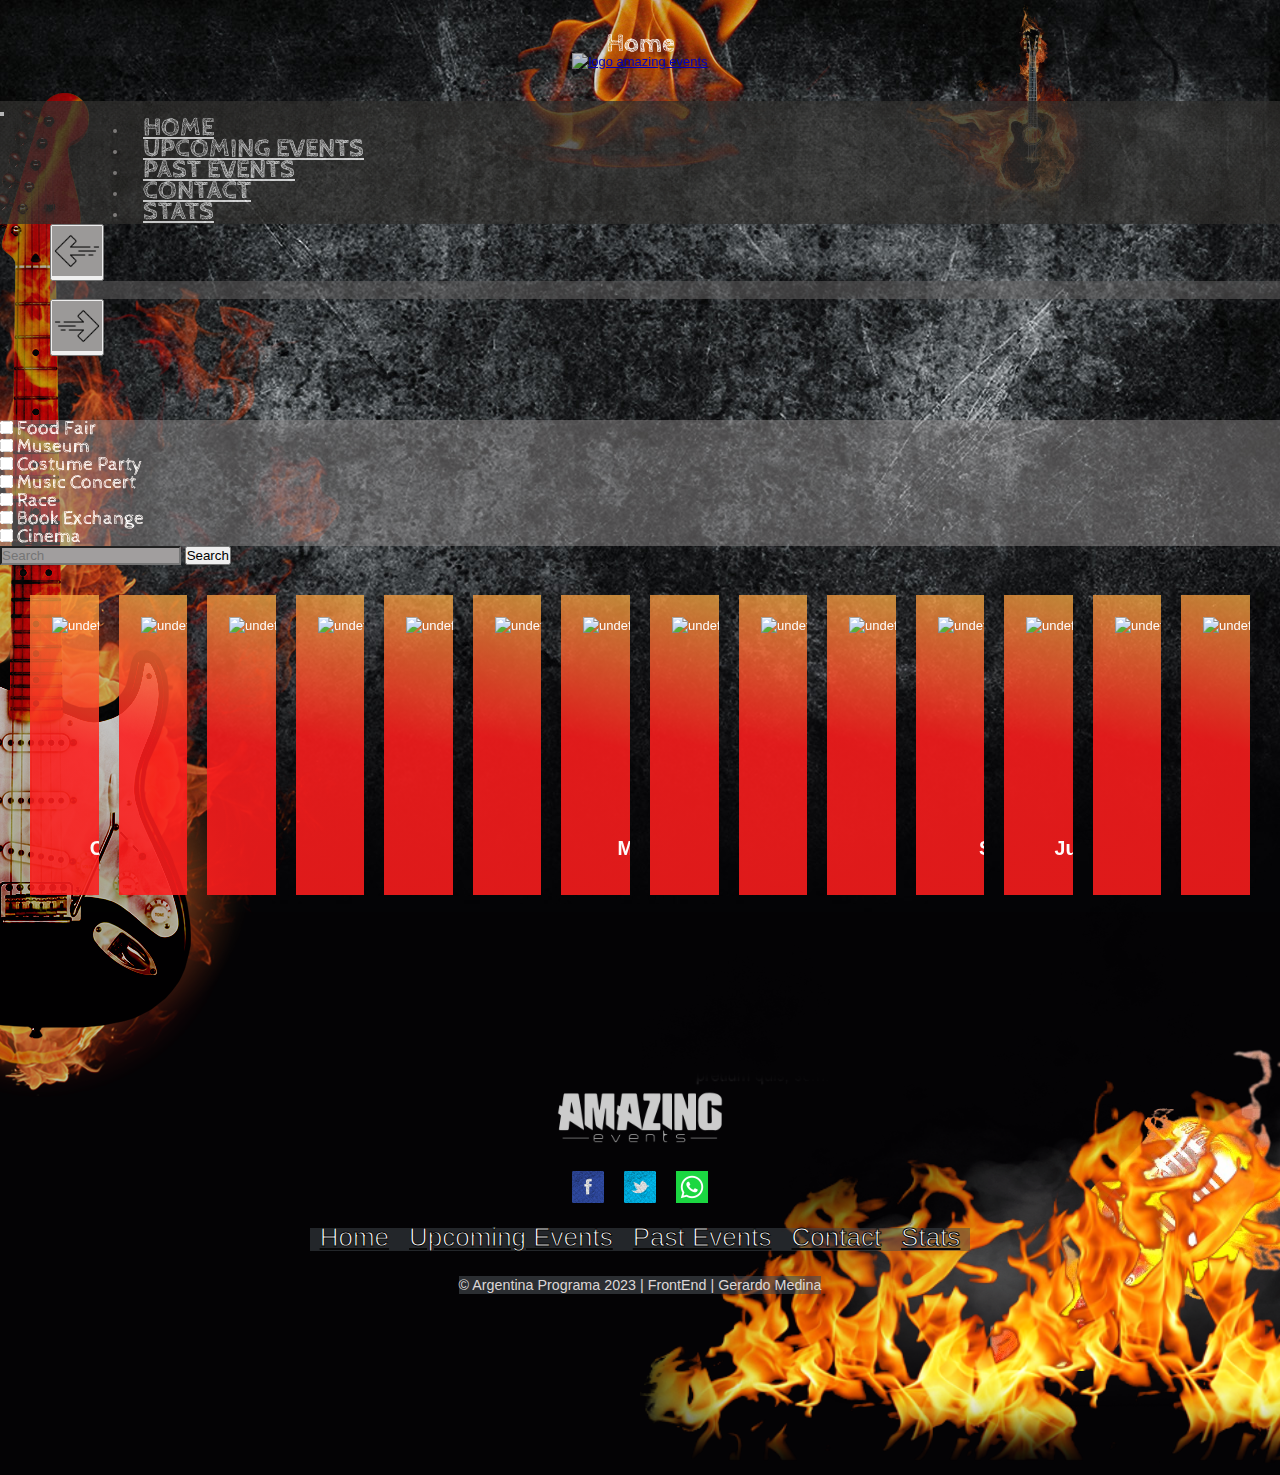
==== commit 258c8a1b: "cards dinamicas animaciones" ====
--- a/index.html
+++ b/index.html
@@ -8,43 +8,31 @@
     <title>Amazing Events</title>
     <link href="https://cdn.jsdelivr.net/npm/bootstrap@5.3.0-alpha1/dist/css/bootstrap.min.css" rel="stylesheet"
         integrity="sha384-GLhlTQ8iRABdZLl6O3oVMWSktQOp6b7In1Zl3/Jr59b6EGGoI1aFkw7cmDA6j6gD" crossorigin="anonymous">
-    <link rel="shortcut icon" href="./asset/img/a.ico">
+    <link rel="shortcut icon" href="./asset/img/icono.ico">
     <link rel="stylesheet" href="./asset/css/style.css">
 </head>
 
 <body>
     <div id="main">
         <!-- LOGO FONDO -->
-        <img src="./asset/img/fire1.png" alt="" class="fire1">
+        <img src="./asset/img/fire1.png" alt="fire" class="fire1">
 
-        <img src="./asset/img/guitar1.png" alt="" class="guitar1">
+        <img src="./asset/img/guitar1.png" alt="guitar1" class="guitar1">
 
-        <img src="./asset/img/guitar2.png" alt="" class="guitar2">
-
-
+        <img src="./asset/img/guitar2.png" alt="guitar2" class="guitar2">
 
         <div id="inner">
 
             <div class="top1_wrapper">
                 <div class="container">
-                    <div class="row">
-                        <div class="span12">
-                            <div class="top1">
-                                <div class="top1_inner clearfix">
-
-                                    <header>
-                                        <h1 class="titulo">Home</h1>
-                                        <div class="logo_wrapper"><a href="index.html" class="logo">
-                                                <img src="./asset/img/logo_amazing_events.png"
-                                                    alt="logo amazing events"></a>
-                                        </div>
-                                    </header>
-
-
-                                </div>
-                            </div>
+                    <header>
+                        <h1 class="titulo">Home</h1>
+                        <div class="logo_wrapper"><a href="index.html" class="logo">
+                                <img src="./asset/img/logo_amazing_events.png" alt="logo amazing events"
+                                    style="width:60%"></a>
+                            <audio src="./asset/audio/audio-concierto.mp3" autoplay loop></audio>
                         </div>
-                    </div>
+                    </header>
                 </div>
             </div>
 
@@ -88,7 +76,6 @@
                 <button onClick="next()" id="next-page">
                     <img src="./asset/img/next.png" alt="next" id="recorrer2" width="50">
                 </button>
-
             </div>
         </div>
 
@@ -98,15 +85,31 @@
                 <div class="container col-lg-8 col-md-12 col-sm-12" id="checkbox">
                     <div class="form-check form-check-inline">
                         <input class="form-check-input" type="checkbox" id="inlineCheckbox1" value="option1">
-                        <label class="form-check-label" for="inlineCheckbox1">1 Check-input</label>
+                        <label class="form-check-label" for="inlineCheckbox1">Food Fair</label>
                     </div>
                     <div class="form-check form-check-inline">
                         <input class="form-check-input" type="checkbox" id="inlineCheckbox2" value="option2">
-                        <label class="form-check-label" for="inlineCheckbox2">2 Check-input</label>
+                        <label class="form-check-label" for="inlineCheckbox2">Museum</label>
                     </div>
                     <div class="form-check form-check-inline">
                         <input class="form-check-input" type="checkbox" id="inlineCheckbox3" value="option3">
-                        <label class="form-check-label" for="inlineCheckbox3">3 Check-input</label>
+                        <label class="form-check-label" for="inlineCheckbox3">Costume Party</label>
+                    </div>
+                    <div class="form-check form-check-inline">
+                        <input class="form-check-input" type="checkbox" id="inlineCheckbox4" value="option4">
+                        <label class="form-check-label" for="inlineCheckbox3">Music Concert</label>
+                    </div>
+                    <div class="form-check form-check-inline">
+                        <input class="form-check-input" type="checkbox" id="inlineCheckbox5" value="option5">
+                        <label class="form-check-label" for="inlineCheckbox5">Race</label>
+                    </div>
+                    <div class="form-check form-check-inline">
+                        <input class="form-check-input" type="checkbox" id="inlineCheckbox6" value="option6">
+                        <label class="form-check-label" for="inlineCheckbox6">Book Exchange</label>
+                    </div>
+                    <div class="form-check form-check-inline">
+                        <input class="form-check-input" type="checkbox" id="inlineCheckbox7" value="option7">
+                        <label class="form-check-label" for="inlineCheckbox7">Cinema</label>
                     </div>
                 </div>
                 <div class="container d-flex-end col-lg-4 col-md-12" id="search">
@@ -124,14 +127,12 @@
     </div>
     <!--  footer   -->
     <footer class="container  d-flex-columns gap-3 justify-content-center p-3">
+        <!-- imagen logo dentro del footer  -->
         <div class="div container d-flex" id="imagen-footer">
             <img src="./asset/img/fire2.png" alt="" class="fire2">
             <img src="./asset/img/microfono.png" alt="" class="microfono">
             <img src="./asset/img/humo1.png" alt="" class="humo1">
         </div>
-      
-
-        <!-- imagen logo dentro del footer  -->
         <div class="logo_footer"><a href="index.html" class="logo">
                 <img src="./asset/img/amazingevents.png" style="width:20%" alt="logo amazing events"></a>
         </div>
@@ -164,7 +165,6 @@
     <script src="https://cdn.jsdelivr.net/npm/bootstrap@5.3.0-alpha1/dist/js/bootstrap.bundle.min.js"
         integrity="sha384-w76AqPfDkMBDXo30jS1Sgez6pr3x5MlQ1ZAGC+nuZB+EYdgRZgiwxhTBTkF7CXvN"
         crossorigin="anonymous"></script>
-
     <script type="module" src="./JS/data.js"></script>
     <script type="module" src="./JS/index.js"></script>
     <script type="module" src="./JS//main.js"></script>
--- a/asset/css/style.css
+++ b/asset/css/style.css
@@ -13,50 +13,62 @@
     display: none;
 }
 
-#main , main{
-    margin: 0 auto; 
-    position: relative; 
-   
-}
-main{
+#main,
+main {
+    margin: 0 auto;
+    position: relative;
+
+}
+
+main {
     height: 100%;
     z-index: 1;
 }
-img.rollo, img.extintor{
+
+div#checkbox {
+    background-color: #5251507c;
+}
+
+/* -----------------posicion de las imagenes de fondo ---------------*/
+img.rollo,
+img.extintor {
     position: absolute;
     width: 30%;
-    top: 90%; 
-    left: -3%; 
-    z-index: -3; 
+    top: 90%;
+    left: -3%;
+    z-index: -3;
     max-width: none;
 }
-img.balon{
+
+img.balon {
     position: absolute;
     width: 30%;
-    top: 90%; 
-    left: -3%; 
-    z-index: -3; 
+    top: 90%;
+    left: -3%;
+    z-index: -3;
     max-width: none;
 }
-img.comida{
+
+img.comida {
     position: absolute;
     width: 30%;
-    top: 90%; 
-   
-    z-index: -3; 
+    top: 90%;
+
+    z-index: -3;
     max-width: none;
 }
 
 img.camara {
     position: absolute;
-    top:70%;
+    top: 70%;
     width: 50%;
     margin-left: -120px;
     z-index: -3;
 }
+
 img.humo1 {
     position: absolute;
-   
+
     top: -90%;
     width: 100%;
     z-index: -3;
@@ -66,89 +78,106 @@
     position: absolute;
     width: 40%;
     top: -7%;
-    left: 75%; 
+    left: 75%;
     z-index: -2;
-    
+
 }
 
 img.fire2 {
     position: absolute;
-    width: 100%; 
+    width: 100%;
     z-index: -1;
-      
-
-}
-
-img.fire1{
+
+
+}
+
+img.fire1 {
     position: absolute;
     left: 50%;
-    margin-left: -200px; 
-     top: 0; z-index: 1;
-      max-width: none;
-    }
-img.guitar1{
+    margin-left: -200px;
+    top: 0;
+    z-index: 1;
+    max-width: none;
+}
+
+img.guitar1 {
     position: absolute;
     left: 10%;
     height: 25%;
-    margin-left: 60%; 
+    margin-left: 60%;
     top: 0px;
     z-index: -1;
-   
-    }
-
-img.guitar2{
+    opacity: 0.75;
+
+}
+
+img.guitar2 {
     position: absolute;
     left: 50%;
-     margin-left: -900px; 
-     top: 10%; 
-     z-index: -2; 
-     max-width: none;
-    }
-
-
-div#main{
-    position: relative; 
+    margin-left: -900px;
+    top: 10%;
+    z-index: -2;
+    max-width: none;
+    opacity: 0.75;
+}
+
+
+div#main {
+    position: relative;
     z-index: 0;
 }
+
 main {
-    position: initial; 
+    position: initial;
     z-index: 10;
-    
-}
-
-.top1_inner{position: relative;}
-.top2_wrapper{position: relative; z-index: 30; margin-bottom: -30px;}
+
+}
+
+.top1_inner {
+    position: relative;
+}
+
+.top2_wrapper {
+    position: relative;
+    z-index: 30;
+    margin-bottom: -30px;
+}
 
 
 
 h1.titulo {
-    
+
     filter: brightness(1.75);
     font-family: 'Cabin Sketch';
 }
-main{
+
+main {
     position: relative;
     margin-top: 5%;
     margin-bottom: 10%;
     z-index: 10;
 }
-h2#actualpage{
+
+/* navegador */
+h2#actualpage {
     margin-bottom: 0px;
     display: flex;
     align-items: center;
     background-color: #615f5f8f;
     width: 1000%;
-    }
-
- div#nav.container {
+}
+
+div#nav.container {
     align-content: center;
     margin: 0;
- }
- .div.container.offset-md-2.p-3 {
-    margin:0;
-
- }
-
+}
+
+.div.container.offset-md-2.p-3 {
+    margin: 0;
+
+}
+
+/* --------------------- body ------------- */
 body {
     background: url(../img/bg1.jpg) center top no-repeat #040305;
     border: 0;
@@ -158,13 +187,14 @@
     min-width: 320px;
     position: relative;
     z-index: 10;
-    
-}
-
+
+}
+
+/* imagen del logo */
 a.logo img {
-    filter: brightness(0.60);
+    filter: brightness(0.80);
     width: 50%;
-    
+
 }
 
 a.logo img:hover {
@@ -283,7 +313,7 @@
 }
 
 nav.navbar a:hover {
-    color: #e0129c;
+    color: #ff0a0a;
 }
 
 nav.navbar a.nav-link {
@@ -310,8 +340,10 @@
 img#recorrer2 {
     background-color: #9b9998;
 }
-img#recorrer:hover, img#recorrer2:hover {
-   background-color: #e0129c;
+
+img#recorrer:hover,
+img#recorrer2:hover {
+    background-color: #fd0606;
 }
 
 #actualpage {
@@ -319,21 +351,34 @@
     display: flex;
     justify-content: center;
     width: 50%;
-    font-family: 'Cabin Sketch';    
+    font-family: 'Cabin Sketch';
     color: rgb(255, 255, 255);
 }
 
 /*---------------------search-------------------------------*/
 div.container.col-lg-8.col-md-12 input:hover,
+label {
+    margin-top: 5%;
+}
+
+div.container.col-lg-8.col-md-12 input:hover,
 label:hover {
-    color: #e0129c;
-}
+    color: #fc0808;
+
+}
+
 .btn-outline-success {
     --bs-btn-color: #c8dfd4;
     --bs-btn-border-color: #969997;
     --bs-btn-hover-color: #fff;
-    --bs-btn-hover-bg: #d7186f;
+    --bs-btn-hover-bg: #f50a0a;
     --bs-btn-hover-border-color: #121111;
+}
+div#search {
+    display: flex;
+    flex-direction: column-reverse;
+    justify-content: center;
+   
 }
 
 /*----------------------Pantalla tablet----------------------*/
@@ -349,56 +394,99 @@
     div.container#nav {
         margin-left: 0;
     }
+
     .card img {
         width: 100%;
         height: auto !important;
         padding: 10px;
     }
-  
-    img.guitar2{
+
+    img.guitar2 {
         position: absolute;
         left: 10%;
-         margin-left: -300px; 
-         top: 100px; 
-         z-index: -2; 
-         max-width: none;
-        }
-    img.guitar1{
+        margin-left: -300px;
+        top: 100px;
+        z-index: -2;
+        max-width: none;
+    }
+
+    img.guitar1 {
         position: absolute;
         height: 6%;
         left: 70%;
-         margin-left: -100px; 
-         top: 0; 
-         z-index: -2; 
-         max-width: none;
-        
-    }
+        margin-left: -100px;
+        top: 0;
+        z-index: -2;
+        max-width: none;
+
+    }
+
     img.humo1 {
         position: absolute;
         margin-left: -20%;
         top: -70%;
-         width: 130%;
+        width: 130%;
         z-index: -3;
     }
-    div.container#imagen-footer img{
-    margin-top: 10%;       
-
-    }
-}
+
+    div.container#imagen-footer img {
+        margin-top: 10%;
+
+    }
+}
+
 @media (max-width: 360px) {
-    img.humo1{
-        margin-top: 50%;
+    img.humo1 {
+
         height: 100%;
     }
+
     img.fire2 {
         height: 50%;
     }
+
     img.fire1 {
         width: 70%;
-        left: 70% ;
-    }
-    img.microfono{
+        left: 70%;
+    }
+
+    img.microfono {
         height: 30%;
+    }
+
+    img.extintor {
+        margin-left: 68%;
+        width: 20%;
+        top: 55%;
+        z-index: 1;
+    }
+
+    div.card {
+        margin: 0;
+    }
+
+    img.guitar1 {
+        margin-left: -20px;
+        margin-top: 130px;
+        width: 30%;
+        height: auto;
+        z-index: 11;
+    }
+
+    div#checkbox {
+        display: flex;
+        flex-direction: column;
+        align-items: center;
+        margin-left: 0;
+
+
+    }
+
+    div#checkbox {
+        display: flex;
+        flex-direction: column;
+        margin-left: 0;
+        align-items: baseline;
     }
 }
 
@@ -408,40 +496,47 @@
         width: 70%;
         margin: 100px;
     }
-    img.microfono{
+
+    img.microfono {
         width: 30%;
         margin-left: -20%;
         top: 15%;
     }
+
     img.humo1 {
         position: absolute;
         width: 110%;
         top: -10%;
-        
+
         z-index: -3;
     }
+
     img.fire2 {
         width: 80%;
         top: 30%;
     }
-    img.camara{
+
+    img.camara {
         margin-left: 68%;
-        top: 45%;
+        top: 50%;
         z-index: 1;
         width: 35%;
     }
+
     img.balon {
         margin-left: 68%;
         width: 20%;
         top: 55%;
         z-index: 1;
     }
+
     img.comida {
         margin-left: 68%;
         width: 20%;
         top: 53%;
         z-index: 1;
     }
+
     img.rollo {
         margin-left: 68%;
         width: 20%;
@@ -450,7 +545,9 @@
     }
 
 
-}
+
+}
+
 @media (min-width: 992px) {
     .navbar-expand-lg .navbar-nav .nav-link {
         padding-right: 0 !important;
@@ -470,18 +567,19 @@
     background-color: #9c9997;
     color: #fff !important;
 }
+
 span.navbar-toggler-icon:hover {
-    background-color: #ff0e86;
+    background-color: #ff0e0e;
     color: #313030 !important;
 }
 
 /*==============================form stats.html=============================*/
 #stats-table {
     border: 2px rgba(99, 102, 99, 0.637) solid;
-    
+
     background-color: #fff;
     max-width: 90%;
-    
+
     margin: 6em;
 }
 
@@ -528,7 +626,7 @@
 }
 
 footer .social_icon li a {
-   
+
     font-size: 2em;
     color: #fff;
     margin: 0 10px;
@@ -566,6 +664,7 @@
 ul.menu {
     background-color: #444a5081;
 }
+
 footer p {
     background-color: #444a509c;
     color: #ddd7d7;
@@ -573,7 +672,7 @@
     margin-top: 15px;
     margin-bottom: 10px;
     font-size: 1.1em;
-   
+
 }
 
 /*-----------------------form styles--------------------*/
@@ -592,44 +691,205 @@
 }
 
 button#button_form.btn.btn-light.mb-3:hover {
-    background-color: #a0046c;
+    background-color: #f80000;
 }
 
 /*----------------------Card styles--------------------*/
 .card {
-   
-    --bs-card-bg: #444a50;
-    text-emphasis-color: black;
-}
- .card:hover, p.card-text:hover{
-    --bs-card-bg: #f12997;
+    position: relative;
+    background: rgb(253, 29, 29);
+    background: linear-gradient(14deg, rgba(253, 29, 29, 0.877) 51%, rgba(252, 176, 69, 0.747) 100%);
+    text-emphasis-color: rgb(243, 239, 239);
+    color: #fdfbfb;
+    overflow: hidden;
+    width: 300px;
+    height: 300px;
+
+}
+
+/* --------------- rotar  las cards ------------------- */
+.card div {
+    font-family: Verdana, Geneva, Tahoma, sans-serif;
+    position: absolute;
+    display: flex;
+    flex-direction: column;
+    justify-content: space-between;
+    width: 270px;
+    height: 250px;
+    backface-visibility: hidden;
+    transition: 1s;
+    align-items: center;
+}
+
+.card .front {
+    transform: perspective(500px)rotateY(0deg);
+}
+
+.description {
+    display: flex;
+    
+}
+.card .back {
+    margin-left: 5px;
+    margin-top: 15px;
+    font-size: 15px;
+    transform: perspective(500px)rotateY(180deg);
+}
+
+.card:hover .front {
+    transform: perspective(500px)rotateY(180deg);
+}
+
+.card:hover .back {
+    transform: perspective(500px)rotateY(360deg);
+}
+
+/* ------------------ borde de las cards animadas -------------------*/
+.card span {
+    transition: 0.5s;
+    opacity: 0;
+}
+
+.card span:nth-child(1) {
+    position: absolute;
+    top: 0;
+    left: 0;
+    width: 100%;
+    height: 3px;
+    background: linear-gradient(to right, transparent, #f8e801);
+    animation: animate1 2s linear infinite;
+}
+
+@keyframes animate1 {
+    0% {
+        transform: translateX(-100%);
+    }
+
+    100% {
+        transform: translateX(100%);
+    }
+}
+
+.card span:nth-child(2) {
+    position: absolute;
+    top: 0;
+    right: 0;
+    width: 3px;
+    height: 100%;
+    background: linear-gradient(to bottom, transparent, #f8e801);
+    animation: animate2 1s linear infinite;
+    animation-delay: 1s;
+}
+
+@keyframes animate2 {
+    0% {
+        transform: translateY(-100%);
+    }
+
+    100% {
+        transform: translateY(100%);
+    }
+}
+
+.card span:nth-child(3) {
+    position: absolute;
+    bottom: 0;
+    left: 0;
+    width: 100%;
+    height: 3px;
+    background: linear-gradient(to left, transparent, #f8e801);
+    animation: animate3 2s linear infinite;
+}
+
+@keyframes animate3 {
+    0% {
+        transform: translateX(100%);
+    }
+
+    100% {
+        transform: translateX(-100%);
+    }
+}
+
+.card span:nth-child(4) {
+    position: absolute;
+    top: 0;
+    left: 0;
+    width: 3px;
+    height: 100%;
+    background: linear-gradient(to top, transparent, #f8e801);
+    animation: animate4 1s linear infinite;
+    animation-delay: 1s;
+}
+
+@keyframes animate4 {
+    0% {
+        transform: translateY(100%);
+    }
+
+    100% {
+        transform: translateY(-100%);
+    }
+}
+
+.card:hover span {
+    opacity: 1;
+}
+
+.card:hover,
+p.card-text:hover {
     color: black;
     transform: scale(1.05);
-    position: relative ;
-}
-
-
-   
-   div#cards-container {
-       margin: 0;
-       display: flex;
-       justify-content: center;
-       align-items: stretch;
-       padding:20px;
-   }
-   div#card-body.card{
-       margin: 10px;
-       justify-content: space-between;
-       padding: 12px;
-       }
-   .card img {
-     width: 100%;
-     height: 150px;
-     padding: 10px;
-    } 
-/* boton card style */
+    position: relative;
+
+}
+
+
+
+div#cards-container {
+    margin: 0;
+    display: flex;
+    justify-content: center;
+    align-items: stretch;
+    padding: 20px;
+}
+
+div#card-body.card {
+    margin: 10px;
+    justify-content: space-between;
+    padding: 12px;
+}
+
+.card img {
+    width: 100%;
+    height: 150px;
+    padding: 10px;
+}
+
+div.container#details {
+    padding: 0;
+
+}
+
+.card#card-details {
+    margin-top: 100px;
+    display: flex;
+    justify-content: center;
+}
+
 .card button {
-    background-color: #6d6c6b;
+    width: 100px;
+    height: 50px;
+    margin-top: 20px;
+    background: rgb(92, 7, 7);
+    background: linear-gradient(14deg, rgba(92, 7, 7, 1) 51%, rgba(252, 69, 69, 1) 100%);
+    color: #fff;
+}
+
+.card button:hover {
+    background: rgb(92, 7, 7);
+    background: linear-gradient(256deg, rgba(92, 7, 7, 1) 51%, rgba(252, 69, 69, 1) 100%);
+    transition: 10.5s;
 }
 
 div.container.offset-md-2.p-3 {
@@ -638,17 +898,20 @@
 
 /*--------------------details.html-------------------- */
 h1#titulo {
-    background-color: #5251507c;
     font-family: 'Cabin Sketch';
-    color: #faf4f4;
-
-}
-    
+    background: rgba(253, 29, 29, 0.699);
+    background: linear-gradient(14deg, rgba(253, 29, 29, 0.877) 51%, rgba(252, 176, 69, 0.747) 100%);
+    text-emphasis-color: rgb(243, 239, 239);
+    color: #fdfbfb;
+
+
+}
+
 
 /* ---------------------- form contact.html -------------------- */
 .form-control {
     background-color: #a19e9e;
-    color: #000;  
+    color: #000;
 
 }
 
@@ -659,12 +922,17 @@
 .table-bordered>:not(caption)>*>* {
     border-width: 0 var(--bs-border-width);
 }
+
 .table>:not(caption)>*>* {
-   
-    background-color: #2421219e;
-}
+
+    background: rgb(253, 29, 29);
+    background: linear-gradient(14deg, rgba(194, 26, 26, 0.877) 51%, rgba(182, 126, 48, 0.747) 100%);
+    text-emphasis-color: rgb(243, 239, 239);
+    color: #fdfbfb;
+}
+
 .table-subtitle {
-    
+
     color: #3a2676;
 }
 
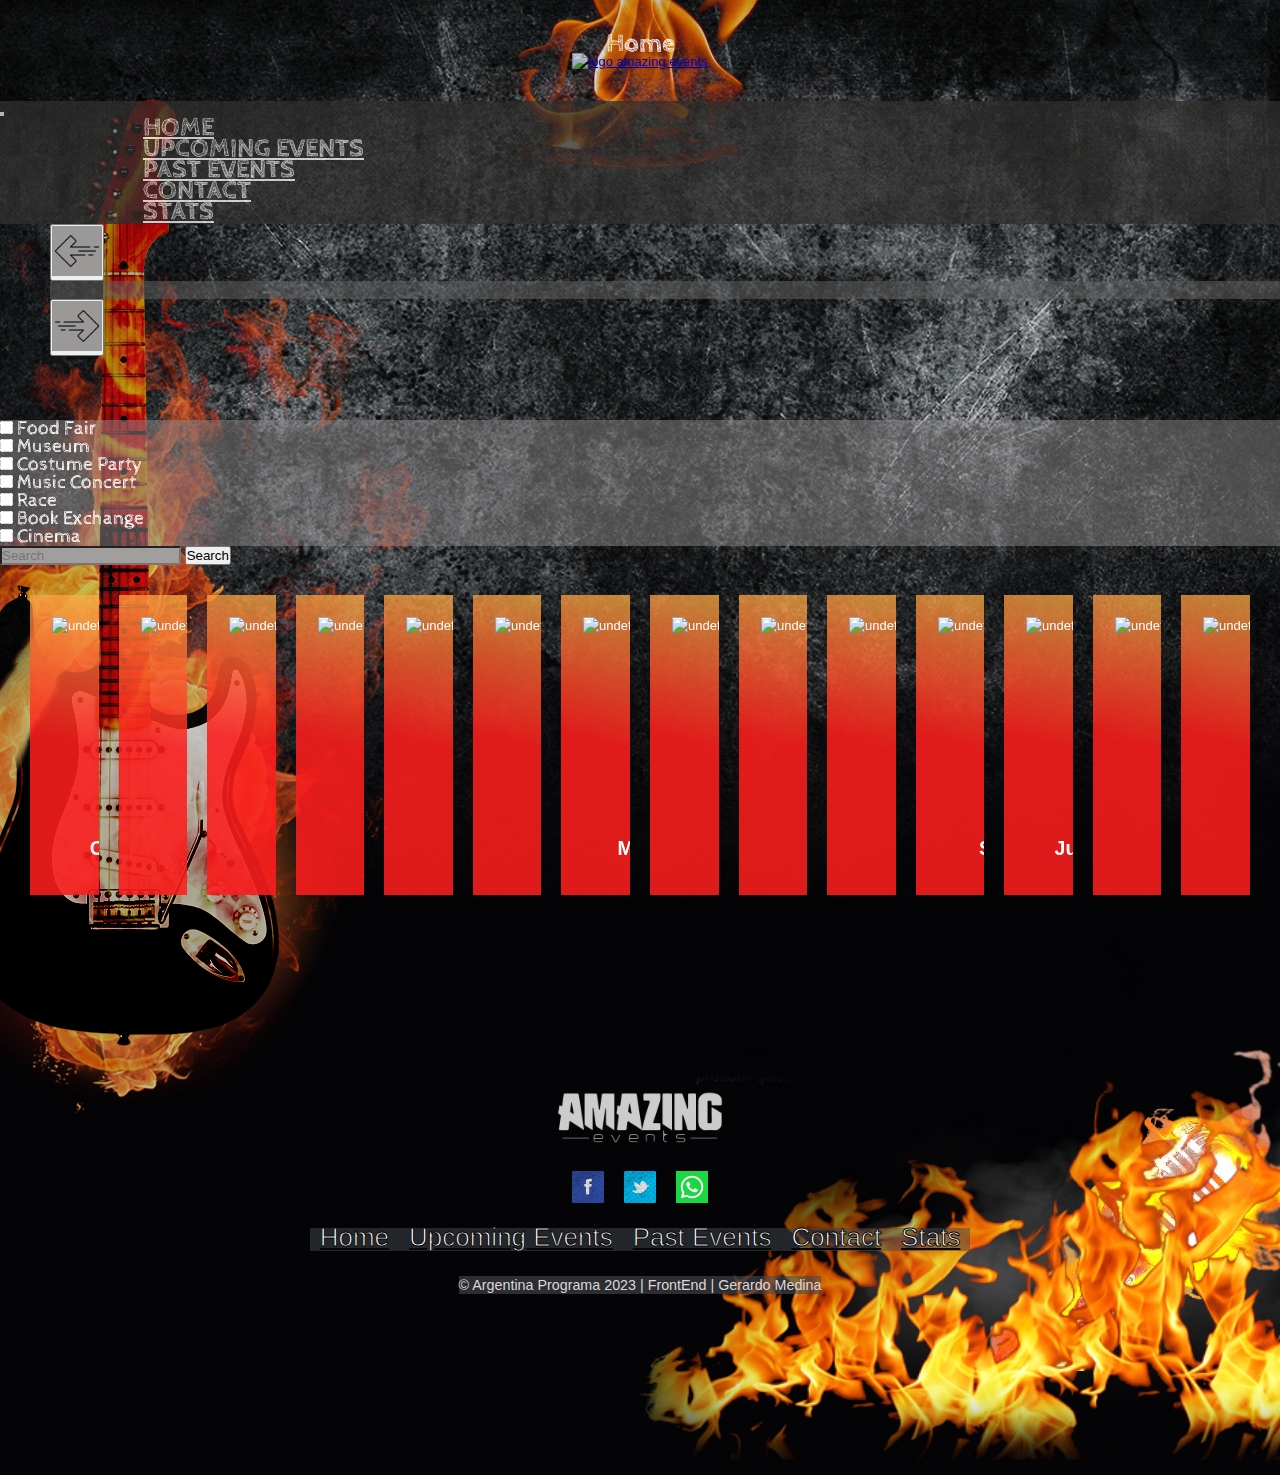
==== commit f55b1204: "task2 completada" ====
--- a/index.html
+++ b/index.html
@@ -16,8 +16,6 @@
     <div id="main">
         <!-- LOGO FONDO -->
         <img src="./asset/img/fire1.png" alt="fire" class="fire1">
-
-        <img src="./asset/img/guitar1.png" alt="guitar1" class="guitar1">
 
         <img src="./asset/img/guitar2.png" alt="guitar2" class="guitar2">
 
@@ -138,9 +136,9 @@
         </div>
         <!-- logo de redes sociales  -->
         <ul class="social_icon">
-            <li><a href="#"><img src="./asset/img/social_ic1.png" title="Facebook"></a></li>
-            <li><a href="#"><img src="./asset/img/social_ic3.png" title="Twitter"></a></li>
-            <li><a href="#"><img src="./asset/img/whatsapp.png" width="32" title="WhatsApp"></a></li>
+            <li><a href="https://es-es.facebook.com/"><img src="./asset/img/social_ic1.png" title="Facebook"></a></li>
+            <li><a href="https://twitter.com/"><img src="./asset/img/social_ic3.png" title="Twitter"></a></li>
+            <li><a href="https://www.whatsapp.com/?lang=es"><img src="./asset/img/whatsapp.png" width="32" title="WhatsApp"></a></li>
         </ul>
         <!--  menu navegacion dentro del footer  -->
         <ul class="menu">
--- a/asset/css/style.css
+++ b/asset/css/style.css
@@ -98,17 +98,6 @@
     top: 0;
     z-index: 1;
     max-width: none;
-}
-
-img.guitar1 {
-    position: absolute;
-    left: 10%;
-    height: 25%;
-    margin-left: 60%;
-    top: 0px;
-    z-index: -1;
-    opacity: 0.75;
-
 }
 
 img.guitar2 {
@@ -410,17 +399,6 @@
         max-width: none;
     }
 
-    img.guitar1 {
-        position: absolute;
-        height: 6%;
-        left: 70%;
-        margin-left: -100px;
-        top: 0;
-        z-index: -2;
-        max-width: none;
-
-    }
-
     img.humo1 {
         position: absolute;
         margin-left: -20%;
@@ -465,13 +443,7 @@
         margin: 0;
     }
 
-    img.guitar1 {
-        margin-left: -20px;
-        margin-top: 130px;
-        width: 30%;
-        height: auto;
-        z-index: 11;
-    }
+ 
 
     div#checkbox {
         display: flex;
@@ -518,7 +490,7 @@
 
     img.camara {
         margin-left: 68%;
-        top: 50%;
+        top: 45%;
         z-index: 1;
         width: 35%;
     }
@@ -553,6 +525,15 @@
         padding-right: 0 !important;
         padding-left: var(--bs-navbar-nav-link-padding-x);
     }
+    img.guitar2 {
+        position: absolute;
+        left: 10%;
+        margin-left: -300px;
+        top: 100px;
+        z-index: -2;
+        max-width: none;
+    }
+
 }
 
 .navbar-expand-lg .navbar-nav .nav-link {
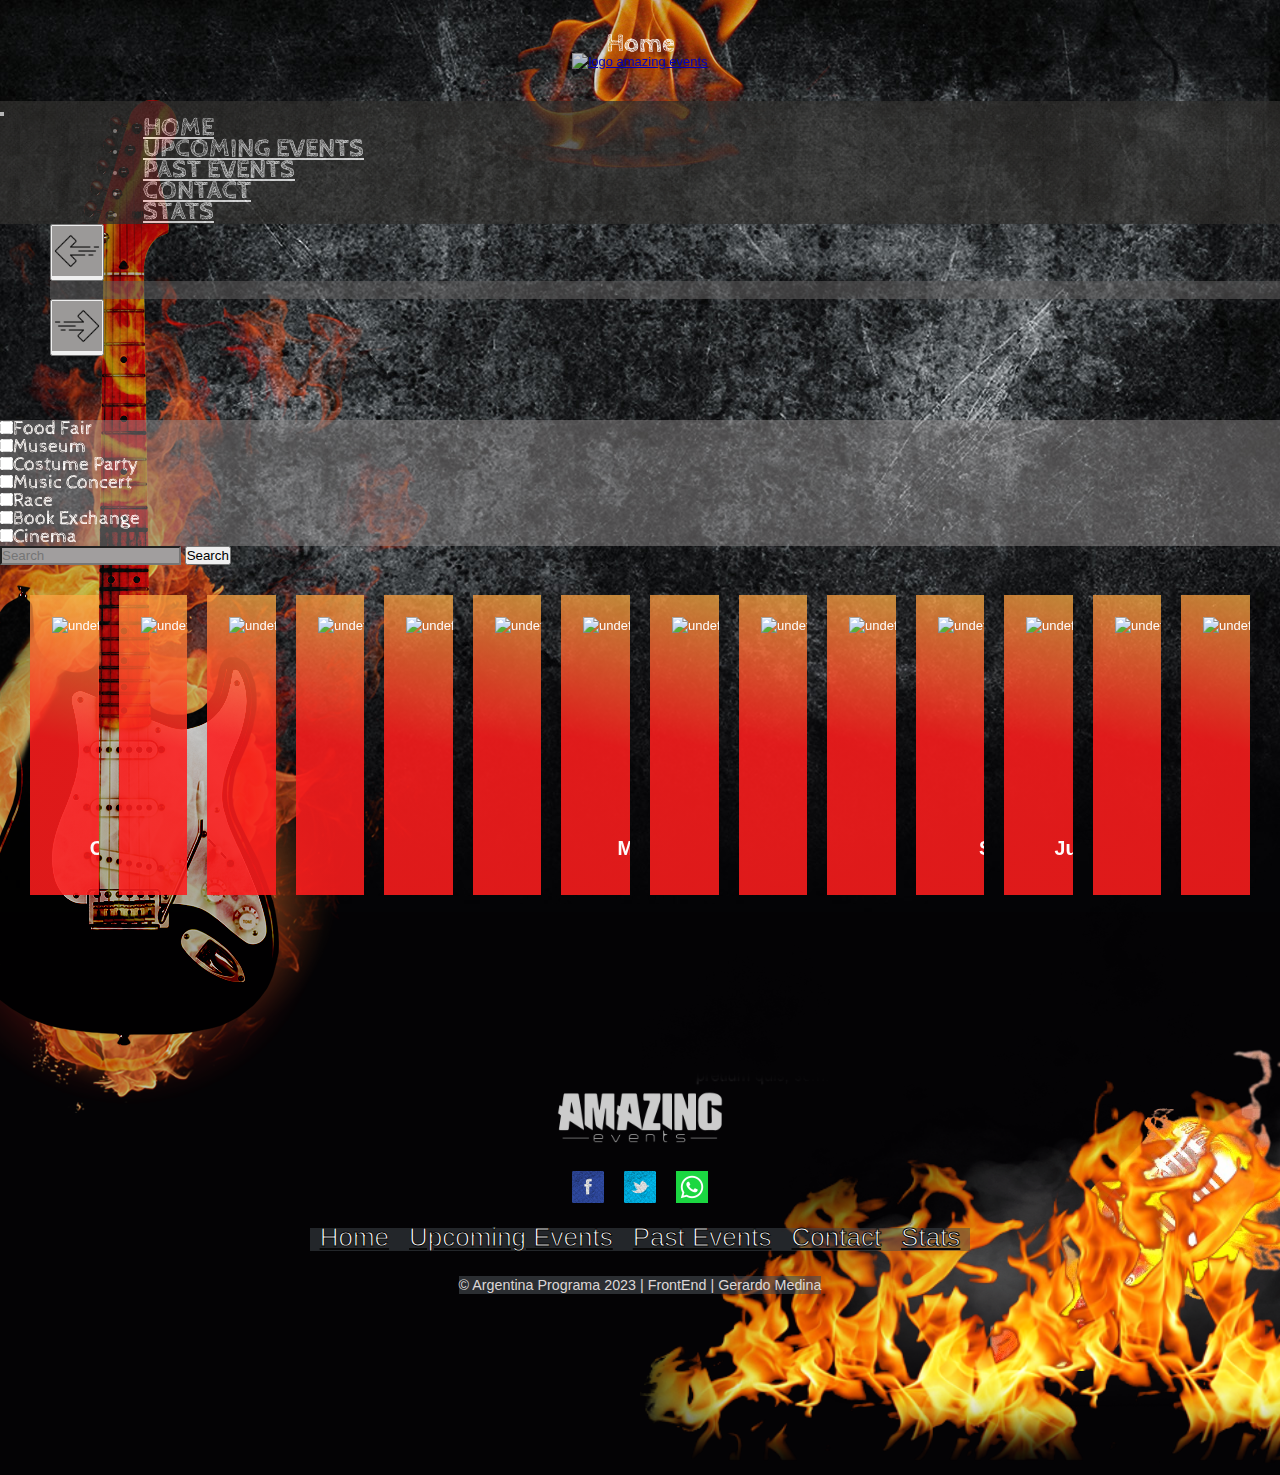
==== commit 9759ae5a: "show cards in details.html" ====
--- a/index.html
+++ b/index.html
@@ -81,35 +81,9 @@
         <main>
             <div class="container d-flex  justify-content-end p-3">
                 <div class="container col-lg-8 col-md-12 col-sm-12" id="checkbox">
-                    <div class="form-check form-check-inline">
-                        <input class="form-check-input" type="checkbox" id="inlineCheckbox1" value="option1">
-                        <label class="form-check-label" for="inlineCheckbox1">Food Fair</label>
-                    </div>
-                    <div class="form-check form-check-inline">
-                        <input class="form-check-input" type="checkbox" id="inlineCheckbox2" value="option2">
-                        <label class="form-check-label" for="inlineCheckbox2">Museum</label>
-                    </div>
-                    <div class="form-check form-check-inline">
-                        <input class="form-check-input" type="checkbox" id="inlineCheckbox3" value="option3">
-                        <label class="form-check-label" for="inlineCheckbox3">Costume Party</label>
-                    </div>
-                    <div class="form-check form-check-inline">
-                        <input class="form-check-input" type="checkbox" id="inlineCheckbox4" value="option4">
-                        <label class="form-check-label" for="inlineCheckbox3">Music Concert</label>
-                    </div>
-                    <div class="form-check form-check-inline">
-                        <input class="form-check-input" type="checkbox" id="inlineCheckbox5" value="option5">
-                        <label class="form-check-label" for="inlineCheckbox5">Race</label>
-                    </div>
-                    <div class="form-check form-check-inline">
-                        <input class="form-check-input" type="checkbox" id="inlineCheckbox6" value="option6">
-                        <label class="form-check-label" for="inlineCheckbox6">Book Exchange</label>
-                    </div>
-                    <div class="form-check form-check-inline">
-                        <input class="form-check-input" type="checkbox" id="inlineCheckbox7" value="option7">
-                        <label class="form-check-label" for="inlineCheckbox7">Cinema</label>
-                    </div>
+                <!-- ======================= Aqui va los checkbox ============== -->
                 </div>
+                   
                 <div class="container d-flex-end col-lg-4 col-md-12" id="search">
                     <form class="d-flex" role="search">
                         <input class="form-control me-2" type="search" placeholder="Search" aria-label="Search">
--- a/asset/css/style.css
+++ b/asset/css/style.css
@@ -920,4 +920,114 @@
 div.botones.d-flex.justify-content-center {
     margin-left: 50px;
     margin-right: 50px;
+}
+
+/*------------------------------- Details Section -----------------------------------*/
+
+.detail-card-container {
+    height: 60vh;
+    max-width: 90%;
+    border-radius: 0.5em;
+    margin-left: auto;
+    margin-right: auto;
+    display: flex;
+    flex-direction: row;
+    align-items: center;
+    background-color: rgba(247, 247, 247, 0.6);
+  }
+  
+  #detail-card-body {
+    flex-basis: 50%;
+    background-color: rgba(255, 255, 255);
+    border-radius: 0.5em;
+    display: flex;
+    flex-direction: column;
+    justify-content: space-between;
+    justify-content: center;  
+    height: 90%;
+    max-height: 100%;
+    max-width: 90%;  
+    padding-bottom: 1em;
+  }
+  
+  #detail-card-container capacity {
+    display: contents;   
+  }
+  
+  #detail-card-container { 
+    display: flex;
+    justify-content: center;
+    margin: 0;
+  }
+  
+  #detail-card-container price { 
+    color: rgb(63, 90, 164);
+    font-weight: bold;  
+  }
+  
+  #detail-card-container img {
+    border-radius: 0.5em;
+    max-height: 70vh;
+    object-fit: cover; 
+    padding-bottom: 1em;
+  }
+  
+  #buy-tickets-button {  
+    margin-top: 1em;
+    font-weight: bold;
+  }
+  /*------------------------------- Cards Section -----------------------------------*/
+  
+
+  div#detail-card-body.big-card-body {
+    font-family: 'Cabin Sketch';
+    font-size: medium;
+    background: rgba(253, 29, 29, 0.699);
+    background: linear-gradient(14deg, rgba(253, 29, 29, 0.877) 51%, rgba(252, 176, 69, 0.747) 100%);
+    text-emphasis-color: rgb(243, 239, 239);
+    color: #fdfbfb;
+  }
+  
+  #cards-container button {
+   
+    color: rgb(255, 255, 255);
+    display: flex;
+    align-items: center;
+    justify-content: center;
+    border-radius: 0.5em;
+    padding: 0.5em;
+    margin-bottom: 1em;
+    border: 0;
+  }
+  
+
+  
+#detail-card-container price {
+     color: rgb(247, 248, 250); 
+   
+}
+
+#detail-card-container h2 {
+   display: flex;
+   justify-content: center; 
+  
+}
+
+#buy-tickets-button {
+    margin-top: 1em;
+    font-weight: bold;
+    width: auto;
+    height: 50px;
+    margin-top: 20px;
+    background: rgb(92, 7, 7);
+    background: linear-gradient(14deg, rgba(92, 7, 7, 1) 51%, rgba(252, 69, 69, 1) 100%);
+    color: #fff;
+    border-color: #363433;
+}
+#buy-tickets-button:hover {
+    background: rgb(92, 7, 7);
+    background: linear-gradient(256deg, rgba(92, 7, 7, 1) 51%, rgba(252, 69, 69, 1) 100%);
+    transition: 10.5s;
+    --bs-btn-bg: #464747 !important; 
+    --bs-btn-border-color: #3a3c3d !important;
 }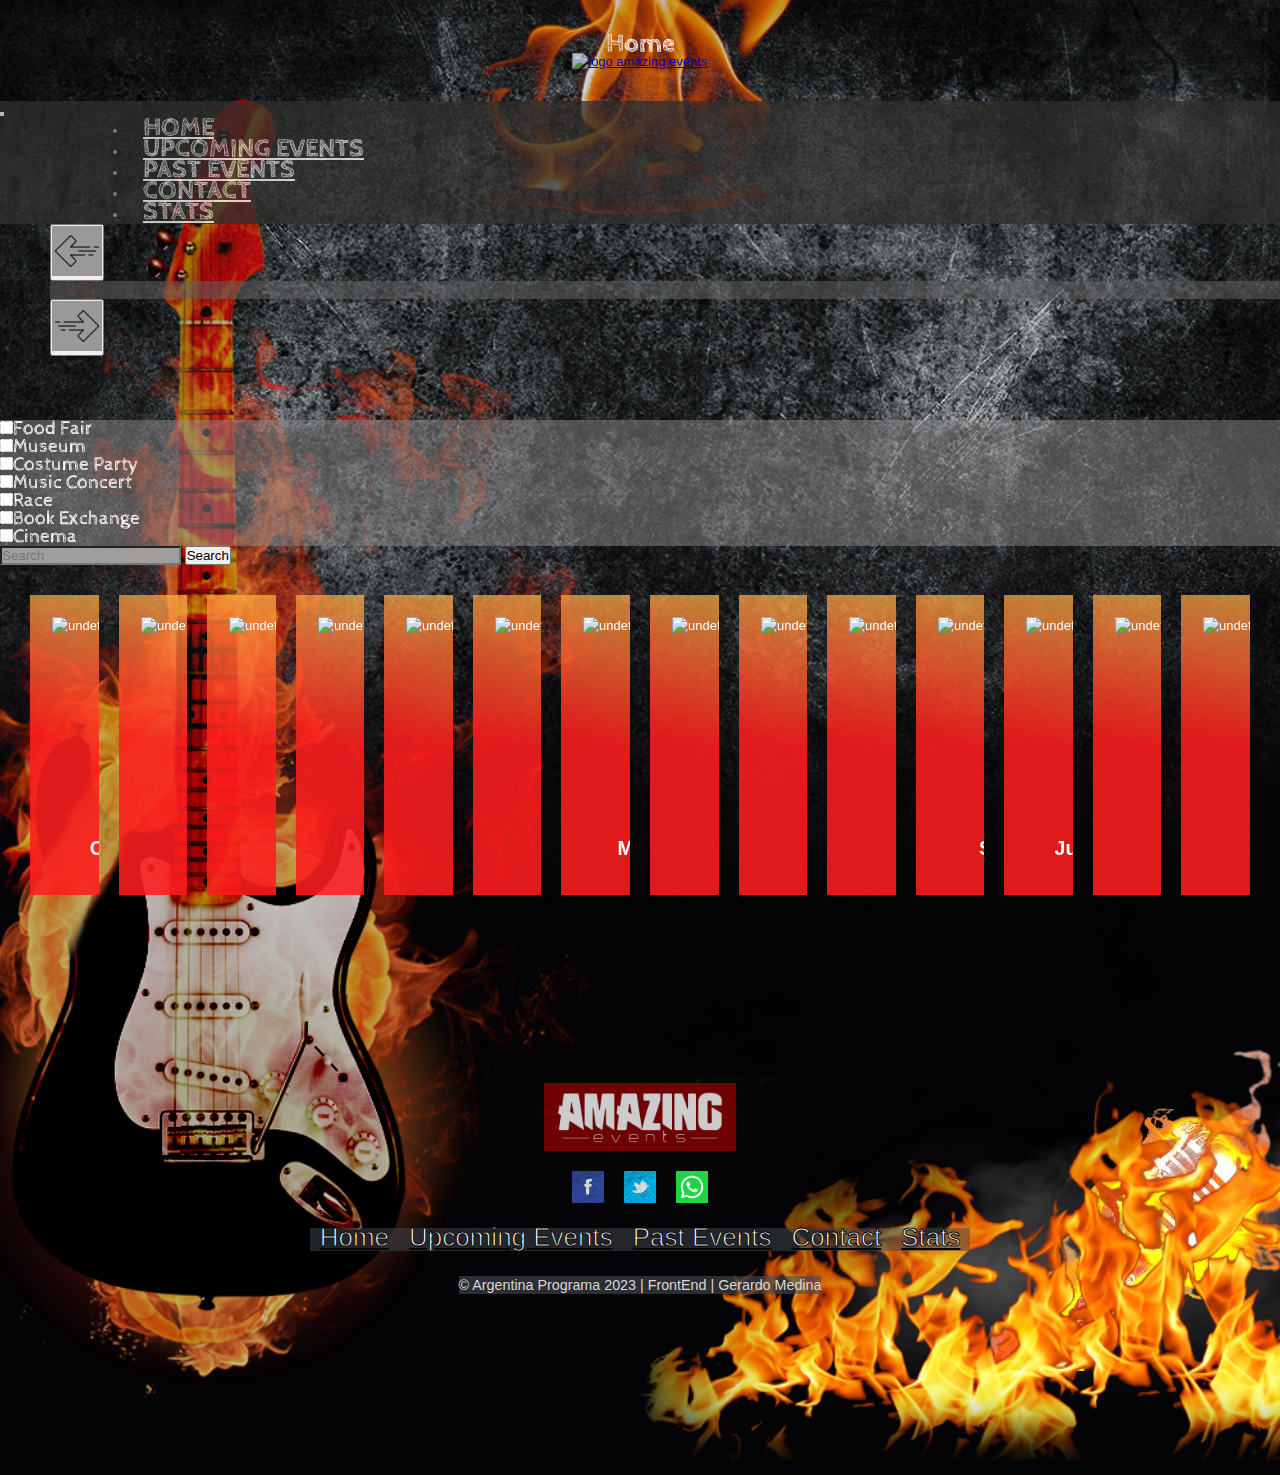
==== commit ee0faeba: "animacines details" ====
--- a/index.html
+++ b/index.html
@@ -101,18 +101,20 @@
     <footer class="container  d-flex-columns gap-3 justify-content-center p-3">
         <!-- imagen logo dentro del footer  -->
         <div class="div container d-flex" id="imagen-footer">
-            <img src="./asset/img/fire2.png" alt="" class="fire2">
-            <img src="./asset/img/microfono.png" alt="" class="microfono">
-            <img src="./asset/img/humo1.png" alt="" class="humo1">
+            <img src="./asset/img/fire2.png" alt="fire" class="fire2">
+            <img src="./asset/img/microfono.png" alt="microfono con fuego" class="microfono">
+            <img src="./asset/img/humo1.png" alt="humo" class="humo1">
         </div>
-        <div class="logo_footer"><a href="index.html" class="logo">
-                <img src="./asset/img/amazingevents.png" style="width:20%" alt="logo amazing events"></a>
+        <div class="logo_footer">
+            <a href="index.html" class="logo">
+                <img src="./asset/img/amazingevents.png" style="width:20%" alt="logo amazing events"id="logo2">
+            </a>
         </div>
         <!-- logo de redes sociales  -->
         <ul class="social_icon">
-            <li><a href="https://es-es.facebook.com/"><img src="./asset/img/social_ic1.png" title="Facebook"></a></li>
-            <li><a href="https://twitter.com/"><img src="./asset/img/social_ic3.png" title="Twitter"></a></li>
-            <li><a href="https://www.whatsapp.com/?lang=es"><img src="./asset/img/whatsapp.png" width="32" title="WhatsApp"></a></li>
+            <li><a href="https://es-es.facebook.com/" target="_blank"><img src="./asset/img/social_ic1.png"   title="Facebook"></a></li>
+            <li><a href="https://twitter.com/" target="_blank"><img src="./asset/img/social_ic3.png"  title="Twitter"></a></li>
+            <li><a href="https://www.whatsapp.com/?lang=es" target="_blank"><img src="./asset/img/whatsapp.png"  width="32" title="WhatsApp"></a></li>
         </ul>
         <!--  menu navegacion dentro del footer  -->
         <ul class="menu">
@@ -137,9 +139,9 @@
     <script src="https://cdn.jsdelivr.net/npm/bootstrap@5.3.0-alpha1/dist/js/bootstrap.bundle.min.js"
         integrity="sha384-w76AqPfDkMBDXo30jS1Sgez6pr3x5MlQ1ZAGC+nuZB+EYdgRZgiwxhTBTkF7CXvN"
         crossorigin="anonymous"></script>
-    <script type="module" src="./JS/data.js"></script>
-    <script type="module" src="./JS/index.js"></script>
-    <script type="module" src="./JS//main.js"></script>
+    <script type="module" src="./script/data.js"></script>
+    <script type="module" src="./script/index.js"></script>
+    <script type="module" src="./script/main.js"></script>
 </body>
 
 </html>--- a/asset/css/style.css
+++ b/asset/css/style.css
@@ -7,7 +7,9 @@
     margin: 0;
     padding: 0;
     box-sizing: border-box;
-}
+    
+}
+
 
 ::-webkit-scrollbar {
     display: none;
@@ -17,13 +19,19 @@
 main {
     margin: 0 auto;
     position: relative;
-
+   
 }
 
 main {
-    height: 100%;
+    height: 60%;
     z-index: 1;
 }
+footer{
+    position: fixed;
+    bottom: 0;
+    left: 0;
+}
+
 
 div#checkbox {
     background-color: #5251507c;
@@ -60,7 +68,7 @@
 
 img.camara {
     position: absolute;
-    top: 70%;
+    top: 300px;
     width: 50%;
     margin-left: -120px;
     z-index: -3;
@@ -68,8 +76,7 @@
 
 img.humo1 {
     position: absolute;
-
-    top: -90%;
+    top:-90%;
     width: 100%;
     z-index: -3;
 }
@@ -92,15 +99,17 @@
 }
 
 img.fire1 {
-    position: absolute;
-    left: 50%;
-    margin-left: -200px;
-    top: 0;
-    z-index: 1;
-    max-width: none;
-}
+  
+        position: absolute;
+        left: 30%;
+        top: 0;
+        z-index: 1;
+        max-width: none;
+        width: 40%;
+    }
 
 img.guitar2 {
+    width: 60%;
     position: absolute;
     left: 50%;
     margin-left: -900px;
@@ -392,7 +401,7 @@
 
     img.guitar2 {
         position: absolute;
-        left: 10%;
+        left: 20%;
         margin-left: -300px;
         top: 100px;
         z-index: -2;
@@ -412,20 +421,28 @@
 
     }
 }
-
+/*  ====================== resolucion celuar =======================  */
 @media (max-width: 360px) {
+    
+    img#smoke {
+        width: 90%;
+        height: auto;
+    }
+    img.guitar2{
+       left: -20%;
+    margin-left: 6%;
+        
+    }
     img.humo1 {
-
-        height: 100%;
-    }
-
-    img.fire2 {
-        height: 50%;
-    }
+        width: 50%;
+        height: auto;
+        
+    }
+
+  
 
     img.fire1 {
-        width: 70%;
-        left: 70%;
+       width: 30%;
     }
 
     img.microfono {
@@ -433,18 +450,17 @@
     }
 
     img.extintor {
-        margin-left: 68%;
+        margin-left: 0;
         width: 20%;
-        top: 55%;
+        top: 60%;
+        left: 70%;
         z-index: 1;
     }
 
     div.card {
         margin: 0;
     }
-
- 
-
+  
     div#checkbox {
         display: flex;
         flex-direction: column;
@@ -489,8 +505,8 @@
     }
 
     img.camara {
-        margin-left: 68%;
-        top: 45%;
+        left: 95%;
+        top: 151px;
         z-index: 1;
         width: 35%;
     }
@@ -618,6 +634,10 @@
 footer .social_icon li a:hover {
     transform: translateY(-10px);
 }
+img#logo2 {
+    background-color: rgba(255, 0, 0, 0.534);
+    
+}
 
 div.logo_footer a {
     position: relative;
@@ -867,10 +887,21 @@
     color: #fff;
 }
 
-.card button:hover {
+.card button:hover, button#home:hover {
     background: rgb(92, 7, 7);
     background: linear-gradient(256deg, rgba(92, 7, 7, 1) 51%, rgba(252, 69, 69, 1) 100%);
     transition: 10.5s;
+}
+
+button#home {
+    display: flex;
+    justify-content: center;
+    margin-top: 10px;
+    background: rgb(92, 7, 7);
+    background: linear-gradient(14deg, rgba(92, 7, 7, 1) 51%, rgba(252, 69, 69, 1) 100%);
+    color: #fff;
+    --bs-btn-bg: #464747 !important; 
+    --bs-btn-border-color: #3a3c3d !important;
 }
 
 div.container.offset-md-2.p-3 {
@@ -1030,4 +1061,53 @@
     transition: 10.5s;
     --bs-btn-bg: #464747 !important; 
     --bs-btn-border-color: #3a3c3d !important;
-}+}
+
+div#detail-card-body > img#foto {
+    z-index: 2;
+}
+div#detail-card-body > img#fire3 {
+    margin-top:  -50%;
+    z-index: 1;
+}
+
+div#detail-card-body > img#foto:hover{
+   
+    -webkit-transform: scale(0.8);
+    -ms-transform: scale(0.8);
+    transform: scale(0.8);
+    transition: 5s;
+    opacity: 0.3;
+     
+    }
+
+img#smoke {
+    position: absolute;
+    width: 100%;
+    height: 230%;
+    z-index: -10;
+    top: 80%;
+    opacity: 0.3;
+}    
+
+h2#nombre  {
+    animation: animacion-texto 2s infinite;
+  }
+  
+  @keyframes animacion-texto {
+    0% {
+      transform: scale(1);
+      opacity: 1;
+    }
+    50% {
+      transform: scale(1.5);
+      opacity: 0.5;
+    }
+    100% {
+      transform: scale(1);
+      opacity: 1;
+    }
+  }
+  
+  
+  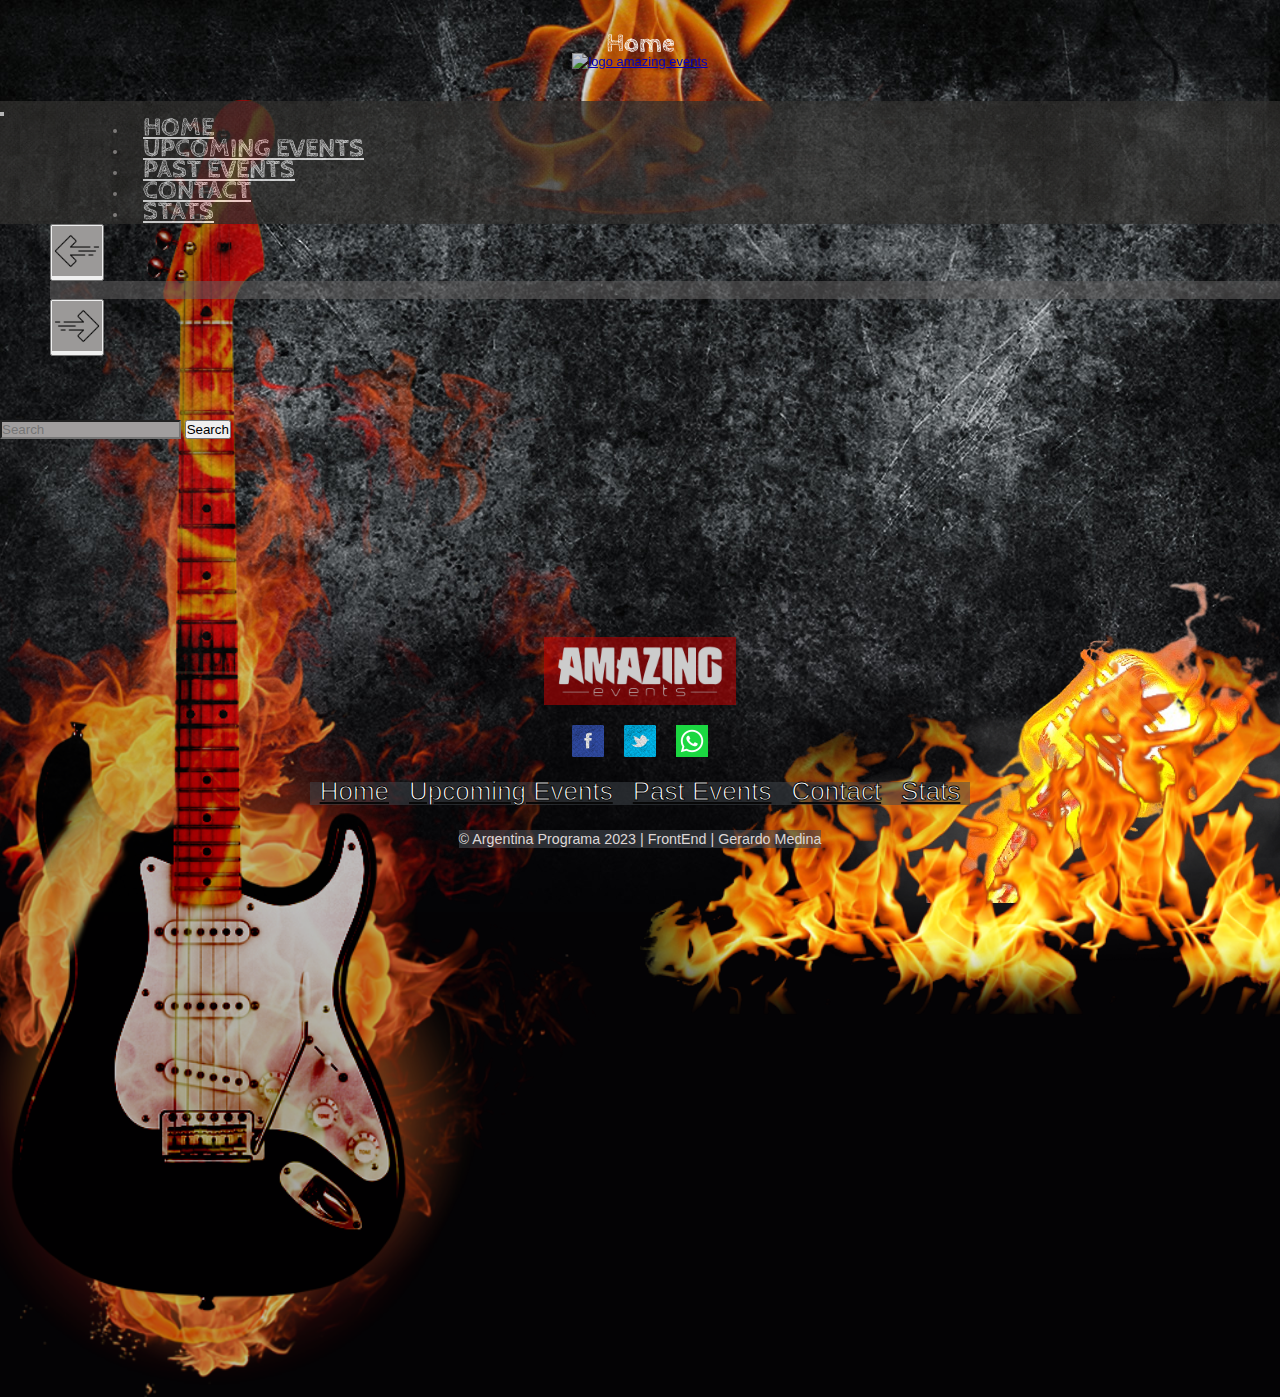
==== commit e4281b74: "implementar funciones para codigo reutilizable" ====
--- a/index.html
+++ b/index.html
@@ -28,7 +28,7 @@
                         <div class="logo_wrapper"><a href="index.html" class="logo">
                                 <img src="./asset/img/logo_amazing_events.png" alt="logo amazing events"
                                     style="width:60%"></a>
-                            <audio src="./asset/audio/audio-concierto.mp3" autoplay loop></audio>
+                                   
                         </div>
                     </header>
                 </div>
@@ -107,7 +107,7 @@
         </div>
         <div class="logo_footer">
             <a href="index.html" class="logo">
-                <img src="./asset/img/amazingevents.png" style="width:20%" alt="logo amazing events"id="logo2">
+                <img src="./asset/img/amazingevents.png" style="width:20%" alt="logo amazing events" id="logo2">
             </a>
         </div>
         <!-- logo de redes sociales  -->
@@ -139,9 +139,13 @@
     <script src="https://cdn.jsdelivr.net/npm/bootstrap@5.3.0-alpha1/dist/js/bootstrap.bundle.min.js"
         integrity="sha384-w76AqPfDkMBDXo30jS1Sgez6pr3x5MlQ1ZAGC+nuZB+EYdgRZgiwxhTBTkF7CXvN"
         crossorigin="anonymous"></script>
+     
     <script type="module" src="./script/data.js"></script>
     <script type="module" src="./script/index.js"></script>
     <script type="module" src="./script/main.js"></script>
+    <script type="module" src="./script/audio.js"></script>
+  
+    
 </body>
 
 </html>--- a/asset/css/style.css
+++ b/asset/css/style.css
@@ -7,9 +7,10 @@
     margin: 0;
     padding: 0;
     box-sizing: border-box;
-    
-}
-
+  
+   
+    }
+  
 
 ::-webkit-scrollbar {
     display: none;
@@ -25,6 +26,24 @@
 main {
     height: 60%;
     z-index: 1;
+}
+main#table {
+    display: flex;
+    justify-content: center;
+}
+.progress-bar-label {
+ 
+    font-size: 90% !important;
+}
+
+#stats-table {
+   display: flex;
+   justify-content: center;
+   background-color: #fff0 !important;
+    margin: 0 !important;
+    border: 0 !important;
+   
+    border-color: #ffffff00 !important;
 }
 footer{
     position: fixed;
@@ -38,7 +57,15 @@
 }
 
 /* -----------------posicion de las imagenes de fondo ---------------*/
-img.rollo,
+img.rollo{
+        position: absolute;
+        width: 30%;
+        top: 60%;
+        left: -3%;
+        z-index: -3;
+        max-width: none;
+   
+}
 img.extintor {
     position: absolute;
     width: 30%;
@@ -82,11 +109,13 @@
 }
 
 img.microfono {
+    display: flex;
     position: absolute;
     width: 40%;
-    top: -7%;
-    left: 75%;
+    top: -15%;
+    left: 70% ;
     z-index: -2;
+    
 
 }
 
@@ -399,14 +428,16 @@
         padding: 10px;
     }
 
-    img.guitar2 {
-        position: absolute;
-        left: 20%;
-        margin-left: -300px;
-        top: 100px;
-        z-index: -2;
-        max-width: none;
-    }
+    
+        img.guitar2 {
+            position: absolute;
+            left: 5%;
+            top: 100px;
+            z-index: -2;
+            max-width: none;
+            margin-left: -18%;
+        }
+    
 
     img.humo1 {
         position: absolute;
@@ -447,6 +478,7 @@
 
     img.microfono {
         height: 30%;
+       
     }
 
     img.extintor {
@@ -476,7 +508,14 @@
         margin-left: 0;
         align-items: baseline;
     }
-}
+    #stats-table {
+      
+        margin: 2em;
+      
+    }
+    
+}
+
 
 @media (max-width: 767px) {
 
@@ -893,7 +932,7 @@
     transition: 10.5s;
 }
 
-button#home {
+button#home, button#home2 {
     display: flex;
     justify-content: center;
     margin-top: 10px;
@@ -1096,18 +1135,41 @@
   
   @keyframes animacion-texto {
     0% {
+      transform: scale(0.5);
+      opacity: 1;
+    }
+    50% {
       transform: scale(1);
+      opacity: 0.5;
+    }
+    100% {
+      transform: scale(0.5);
       opacity: 1;
     }
-    50% {
-      transform: scale(1.5);
-      opacity: 0.5;
-    }
-    100% {
-      transform: scale(1);
-      opacity: 1;
-    }
-  }
-  
+  }
+/* ================= barra de progreso en % de asistencia por evento ================= */   
+  .progress-bar-container {
+    position: relative;
+    width: 100%;
+    height: 20px;
+    background-color: #feee09;
+  }
+  
+  .progress-bar {
+    position: absolute;
+    top: 0;
+    left: 0;
+    height: 100%;
+    background-color: #08fd08;
+  }
+  
+  .progress-bar-label {
+    position: absolute;
+    height: 100%;
+    line-height: 20px;
+    padding: 0 5px;
+    font-weight: bold;
+    color: #171616;
+  }
   
   